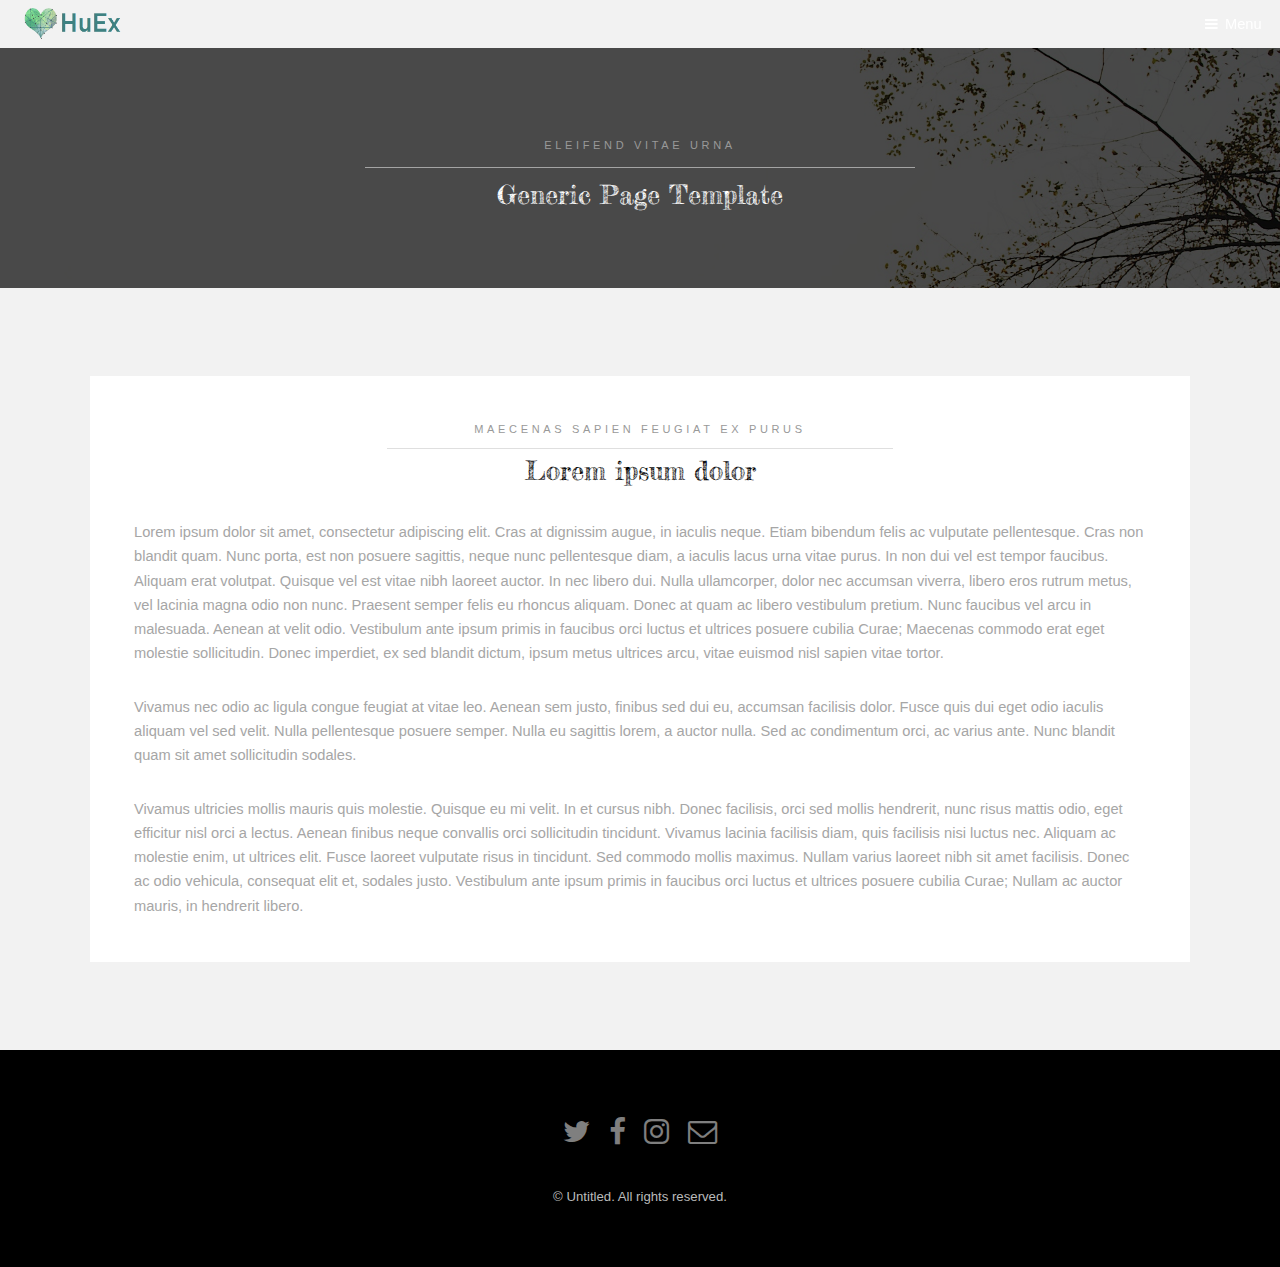
==== generic.html @ 72e1685f "first commit" ====
<!DOCTYPE HTML>
<!--
	Hielo by TEMPLATED
	templated.co @templatedco
	Released for free under the Creative Commons Attribution 3.0 license (templated.co/license)
-->
<html>
	<head>
		<title>Hielo by TEMPLATED</title>
		<meta charset="utf-8" />
		<meta name="viewport" content="width=device-width, initial-scale=1" />
		<link rel="stylesheet" href="assets/css/main.css" />
	</head>
	<body class="subpage">

		<!-- Header -->
			<header id="header">
				<div class="logo"><a href="index.html"><img src="images/logo.png" style="width:6em;height:3em alt="" /></a></div>
				<a href="#menu">Menu</a>
			</header>

		<!-- Nav -->
			<nav id="menu">
				<ul class="links">
					<li><a href="index.html">Home</a></li>
					<li><a href="generic.html">Generic</a></li>
					<li><a href="elements.html">Elements</a></li>
				</ul>
			</nav>

		<!-- One -->
			<section id="One" class="wrapper style3">
				<div class="inner">
					<header class="align-center">
						<p>Eleifend vitae urna</p>
						<h2>Generic Page Template</h2>
					</header>
				</div>
			</section>

		<!-- Two -->
			<section id="two" class="wrapper style2">
				<div class="inner">
					<div class="box">
						<div class="content">
							<header class="align-center">
								<p>maecenas sapien feugiat ex purus</p>
								<h2>Lorem ipsum dolor</h2>
							</header>
							<p>Lorem ipsum dolor sit amet, consectetur adipiscing elit. Cras at dignissim augue, in iaculis neque. Etiam bibendum felis ac vulputate pellentesque. Cras non blandit quam. Nunc porta, est non posuere sagittis, neque nunc pellentesque diam, a iaculis lacus urna vitae purus. In non dui vel est tempor faucibus. Aliquam erat volutpat. Quisque vel est vitae nibh laoreet auctor. In nec libero dui. Nulla ullamcorper, dolor nec accumsan viverra, libero eros rutrum metus, vel lacinia magna odio non nunc. Praesent semper felis eu rhoncus aliquam. Donec at quam ac libero vestibulum pretium. Nunc faucibus vel arcu in malesuada. Aenean at velit odio. Vestibulum ante ipsum primis in faucibus orci luctus et ultrices posuere cubilia Curae; Maecenas commodo erat eget molestie sollicitudin. Donec imperdiet, ex sed blandit dictum, ipsum metus ultrices arcu, vitae euismod nisl sapien vitae tortor.</p>

							<p>Vivamus nec odio ac ligula congue feugiat at vitae leo. Aenean sem justo, finibus sed dui eu, accumsan facilisis dolor. Fusce quis dui eget odio iaculis aliquam vel sed velit. Nulla pellentesque posuere semper. Nulla eu sagittis lorem, a auctor nulla. Sed ac condimentum orci, ac varius ante. Nunc blandit quam sit amet sollicitudin sodales.</p>

							<p>Vivamus ultricies mollis mauris quis molestie. Quisque eu mi velit. In et cursus nibh. Donec facilisis, orci sed mollis hendrerit, nunc risus mattis odio, eget efficitur nisl orci a lectus. Aenean finibus neque convallis orci sollicitudin tincidunt. Vivamus lacinia facilisis diam, quis facilisis nisi luctus nec. Aliquam ac molestie enim, ut ultrices elit. Fusce laoreet vulputate risus in tincidunt. Sed commodo mollis maximus. Nullam varius laoreet nibh sit amet facilisis. Donec ac odio vehicula, consequat elit et, sodales justo. Vestibulum ante ipsum primis in faucibus orci luctus et ultrices posuere cubilia Curae; Nullam ac auctor mauris, in hendrerit libero. </p>
						</div>
					</div>
				</div>
			</section>

		<!-- Footer -->
			<footer id="footer">
				<div class="container">
					<ul class="icons">
						<li><a href="#" class="icon fa-twitter"><span class="label">Twitter</span></a></li>
						<li><a href="#" class="icon fa-facebook"><span class="label">Facebook</span></a></li>
						<li><a href="#" class="icon fa-instagram"><span class="label">Instagram</span></a></li>
						<li><a href="#" class="icon fa-envelope-o"><span class="label">Email</span></a></li>
					</ul>
				</div>
				<div class="copyright">
					&copy; Untitled. All rights reserved.
				</div>
			</footer>

		<!-- Scripts -->
			<script src="assets/js/jquery.min.js"></script>
			<script src="assets/js/jquery.scrollex.min.js"></script>
			<script src="assets/js/skel.min.js"></script>
			<script src="assets/js/util.js"></script>
			<script src="assets/js/main.js"></script>

	</body>
</html>
---- assets/css/main.css ----
@charset "UTF-8";
@import url(font-awesome.min.css);
@import url("https://fonts.googleapis.com/css?family=Poppins:300,400,500,600,700");
@import url("https://fonts.googleapis.com/css?family=Codystar|Varela+Round|Fredericka+the+Great|Monofett|Poiret+One|Shadows+Into+Light|Waiting+for+the+Sunrise|Zeyada");

/*
	Hielo by TEMPLATED
	templated.co @templatedco
	Released for free under the Creative Commons Attribution 3.0 license (templated.co/license)
*/

/* Reset */

	html, body, div, span, applet, object, iframe, h1, h2, h3, h4, h5, h6, p, blockquote, pre, a, abbr, acronym, address, big, cite, code, del, dfn, em, img, ins, kbd, q, s, samp, small, strike, strong, sub, sup, tt, var, b, u, i, center, dl, dt, dd, ol, ul, li, fieldset, form, label, legend, table, caption, tbody, tfoot, thead, tr, th, td, article, aside, canvas, details, embed, figure, figcaption, footer, header, hgroup, menu, nav, output, ruby, section, summary, time, mark, audio, video {
		margin: 0;
		padding: 0;
		border: 0;
		font-size: 100%;
		font: inherit;
		vertical-align: baseline;
	}

	article, aside, details, figcaption, figure, footer, header, hgroup, menu, nav, section {
		display: block;
	}

	body {
		line-height: 1;
	}

	ol, ul {
		list-style: none;
	}

	blockquote, q {
		quotes: none;
	}

	blockquote:before, blockquote:after, q:before, q:after {
		content: '';
		content: none;
	}

	table {
		border-collapse: collapse;
		border-spacing: 0;
	}

	body {
		-webkit-text-size-adjust: none;
	}

/* Box Model */

	*, *:before, *:after {
		-moz-box-sizing: border-box;
		-webkit-box-sizing: border-box;
		box-sizing: border-box;
	}

/* Containers */

	.container {
		margin-left: auto;
		margin-right: auto;
	}

	.container.\31 25\25 {
		width: 100%;
		max-width: 100rem;
		min-width: 80rem;
	}

	.container.\37 5\25 {
		width: 60rem;
	}

	.container.\35 0\25 {
		width: 40rem;
	}

	.container.\32 5\25 {
		width: 20rem;
	}

	.container {
		width: 80rem;
	}

	@media screen and (max-width: 1680px) {

		.container.\31 25\25 {
			width: 100%;
			max-width: 100rem;
			min-width: 80rem;
		}

		.container.\37 5\25 {
			width: 60rem;
		}

		.container.\35 0\25 {
			width: 40rem;
		}

		.container.\32 5\25 {
			width: 20rem;
		}

		.container {
			width: 80rem;
		}

	}

	@media screen and (max-width: 1280px) {

		.container.\31 25\25 {
			width: 100%;
			max-width: 81.25rem;
			min-width: 65rem;
		}

		.container.\37 5\25 {
			width: 48.75rem;
		}

		.container.\35 0\25 {
			width: 32.5rem;
		}

		.container.\32 5\25 {
			width: 16.25rem;
		}

		.container {
			width: 65rem;
		}

	}

	@media screen and (max-width: 980px) {

		.container.\31 25\25 {
			width: 100%;
			max-width: 112.5%;
			min-width: 90%;
		}

		.container.\37 5\25 {
			width: 67.5%;
		}

		.container.\35 0\25 {
			width: 45%;
		}

		.container.\32 5\25 {
			width: 22.5%;
		}

		.container {
			width: 90%;
		}

	}

	@media screen and (max-width: 736px) {

		.container.\31 25\25 {
			width: 100%;
			max-width: 112.5%;
			min-width: 90%;
		}

		.container.\37 5\25 {
			width: 67.5%;
		}

		.container.\35 0\25 {
			width: 45%;
		}

		.container.\32 5\25 {
			width: 22.5%;
		}

		.container {
			width: 90% !important;
		}

	}

	@media screen and (max-width: 480px) {

		.container.\31 25\25 {
			width: 100%;
			max-width: 112.5%;
			min-width: 90%;
		}

		.container.\37 5\25 {
			width: 67.5%;
		}

		.container.\35 0\25 {
			width: 45%;
		}

		.container.\32 5\25 {
			width: 22.5%;
		}

		.container {
			width: 90% !important;
		}

	}

/* Grid */

	.row {
		border-bottom: solid 1px transparent;
		-moz-box-sizing: border-box;
		-webkit-box-sizing: border-box;
		box-sizing: border-box;
	}

	.row > * {
		float: left;
		-moz-box-sizing: border-box;
		-webkit-box-sizing: border-box;
		box-sizing: border-box;
	}

	.row:after, .row:before {
		content: '';
		display: block;
		clear: both;
		height: 0;
	}

	.row.uniform > * > :first-child {
		margin-top: 0;
	}

	.row.uniform > * > :last-child {
		margin-bottom: 0;
	}

	.row.\30 \25 > * {
		padding: 0 0 0 0rem;
	}

	.row.\30 \25 {
		margin: 0 0 -1px 0rem;
	}

	.row.uniform.\30 \25 > * {
		padding: 0rem 0 0 0rem;
	}

	.row.uniform.\30 \25 {
		margin: 0rem 0 -1px 0rem;
	}

	.row > * {
		padding: 0 0 0 2rem;
	}

	.row {
		margin: 0 0 -1px -2rem;
	}

	.row.uniform > * {
		padding: 2rem 0 0 2rem;
	}

	.row.uniform {
		margin: -2rem 0 -1px -2rem;
	}

	.row.\32 00\25 > * {
		padding: 0 0 0 4rem;
	}

	.row.\32 00\25 {
		margin: 0 0 -1px -4rem;
	}

	.row.uniform.\32 00\25 > * {
		padding: 4rem 0 0 4rem;
	}

	.row.uniform.\32 00\25 {
		margin: -4rem 0 -1px -4rem;
	}

	.row.\31 50\25 > * {
		padding: 0 0 0 3rem;
	}

	.row.\31 50\25 {
		margin: 0 0 -1px -3rem;
	}

	.row.uniform.\31 50\25 > * {
		padding: 3rem 0 0 3rem;
	}

	.row.uniform.\31 50\25 {
		margin: -3rem 0 -1px -3rem;
	}

	.row.\35 0\25 > * {
		padding: 0 0 0 1rem;
	}

	.row.\35 0\25 {
		margin: 0 0 -1px -1rem;
	}

	.row.uniform.\35 0\25 > * {
		padding: 1rem 0 0 1rem;
	}

	.row.uniform.\35 0\25 {
		margin: -1rem 0 -1px -1rem;
	}

	.row.\32 5\25 > * {
		padding: 0 0 0 0.5rem;
	}

	.row.\32 5\25 {
		margin: 0 0 -1px -0.5rem;
	}

	.row.uniform.\32 5\25 > * {
		padding: 0.5rem 0 0 0.5rem;
	}

	.row.uniform.\32 5\25 {
		margin: -0.5rem 0 -1px -0.5rem;
	}

	.\31 2u, .\31 2u\24 {
		width: 100%;
		clear: none;
		margin-left: 0;
	}

	.\31 1u, .\31 1u\24 {
		width: 91.6666666667%;
		clear: none;
		margin-left: 0;
	}

	.\31 0u, .\31 0u\24 {
		width: 83.3333333333%;
		clear: none;
		margin-left: 0;
	}

	.\39 u, .\39 u\24 {
		width: 75%;
		clear: none;
		margin-left: 0;
	}

	.\38 u, .\38 u\24 {
		width: 66.6666666667%;
		clear: none;
		margin-left: 0;
	}

	.\37 u, .\37 u\24 {
		width: 58.3333333333%;
		clear: none;
		margin-left: 0;
	}

	.\36 u, .\36 u\24 {
		width: 50%;
		clear: none;
		margin-left: 0;
	}

	.\35 u, .\35 u\24 {
		width: 41.6666666667%;
		clear: none;
		margin-left: 0;
	}

	.\34 u, .\34 u\24 {
		width: 33.3333333333%;
		clear: none;
		margin-left: 0;
	}

	.\33 u, .\33 u\24 {
		width: 25%;
		clear: none;
		margin-left: 0;
	}

	.\32 u, .\32 u\24 {
		width: 16.6666666667%;
		clear: none;
		margin-left: 0;
	}

	.\31 u, .\31 u\24 {
		width: 8.3333333333%;
		clear: none;
		margin-left: 0;
	}

	.\31 2u\24 + *,
	.\31 1u\24 + *,
	.\31 0u\24 + *,
	.\39 u\24 + *,
	.\38 u\24 + *,
	.\37 u\24 + *,
	.\36 u\24 + *,
	.\35 u\24 + *,
	.\34 u\24 + *,
	.\33 u\24 + *,
	.\32 u\24 + *,
	.\31 u\24 + * {
		clear: left;
	}

	.\-11u {
		margin-left: 91.66667%;
	}

	.\-10u {
		margin-left: 83.33333%;
	}

	.\-9u {
		margin-left: 75%;
	}

	.\-8u {
		margin-left: 66.66667%;
	}

	.\-7u {
		margin-left: 58.33333%;
	}

	.\-6u {
		margin-left: 50%;
	}

	.\-5u {
		margin-left: 41.66667%;
	}

	.\-4u {
		margin-left: 33.33333%;
	}

	.\-3u {
		margin-left: 25%;
	}

	.\-2u {
		margin-left: 16.66667%;
	}

	.\-1u {
		margin-left: 8.33333%;
	}

	@media screen and (max-width: 1680px) {

		.row > * {
			padding: 0 0 0 2rem;
		}

		.row {
			margin: 0 0 -1px -2rem;
		}

		.row.uniform > * {
			padding: 2rem 0 0 2rem;
		}

		.row.uniform {
			margin: -2rem 0 -1px -2rem;
		}

		.row.\32 00\25 > * {
			padding: 0 0 0 4rem;
		}

		.row.\32 00\25 {
			margin: 0 0 -1px -4rem;
		}

		.row.uniform.\32 00\25 > * {
			padding: 4rem 0 0 4rem;
		}

		.row.uniform.\32 00\25 {
			margin: -4rem 0 -1px -4rem;
		}

		.row.\31 50\25 > * {
			padding: 0 0 0 3rem;
		}

		.row.\31 50\25 {
			margin: 0 0 -1px -3rem;
		}

		.row.uniform.\31 50\25 > * {
			padding: 3rem 0 0 3rem;
		}

		.row.uniform.\31 50\25 {
			margin: -3rem 0 -1px -3rem;
		}

		.row.\35 0\25 > * {
			padding: 0 0 0 1rem;
		}

		.row.\35 0\25 {
			margin: 0 0 -1px -1rem;
		}

		.row.uniform.\35 0\25 > * {
			padding: 1rem 0 0 1rem;
		}

		.row.uniform.\35 0\25 {
			margin: -1rem 0 -1px -1rem;
		}

		.row.\32 5\25 > * {
			padding: 0 0 0 0.5rem;
		}

		.row.\32 5\25 {
			margin: 0 0 -1px -0.5rem;
		}

		.row.uniform.\32 5\25 > * {
			padding: 0.5rem 0 0 0.5rem;
		}

		.row.uniform.\32 5\25 {
			margin: -0.5rem 0 -1px -0.5rem;
		}

		.\31 2u\28xlarge\29, .\31 2u\24\28xlarge\29 {
			width: 100%;
			clear: none;
			margin-left: 0;
		}

		.\31 1u\28xlarge\29, .\31 1u\24\28xlarge\29 {
			width: 91.6666666667%;
			clear: none;
			margin-left: 0;
		}

		.\31 0u\28xlarge\29, .\31 0u\24\28xlarge\29 {
			width: 83.3333333333%;
			clear: none;
			margin-left: 0;
		}

		.\39 u\28xlarge\29, .\39 u\24\28xlarge\29 {
			width: 75%;
			clear: none;
			margin-left: 0;
		}

		.\38 u\28xlarge\29, .\38 u\24\28xlarge\29 {
			width: 66.6666666667%;
			clear: none;
			margin-left: 0;
		}

		.\37 u\28xlarge\29, .\37 u\24\28xlarge\29 {
			width: 58.3333333333%;
			clear: none;
			margin-left: 0;
		}

		.\36 u\28xlarge\29, .\36 u\24\28xlarge\29 {
			width: 50%;
			clear: none;
			margin-left: 0;
		}

		.\35 u\28xlarge\29, .\35 u\24\28xlarge\29 {
			width: 41.6666666667%;
			clear: none;
			margin-left: 0;
		}

		.\34 u\28xlarge\29, .\34 u\24\28xlarge\29 {
			width: 33.3333333333%;
			clear: none;
			margin-left: 0;
		}

		.\33 u\28xlarge\29, .\33 u\24\28xlarge\29 {
			width: 25%;
			clear: none;
			margin-left: 0;
		}

		.\32 u\28xlarge\29, .\32 u\24\28xlarge\29 {
			width: 16.6666666667%;
			clear: none;
			margin-left: 0;
		}

		.\31 u\28xlarge\29, .\31 u\24\28xlarge\29 {
			width: 8.3333333333%;
			clear: none;
			margin-left: 0;
		}

		.\31 2u\24\28xlarge\29 + *,
		.\31 1u\24\28xlarge\29 + *,
		.\31 0u\24\28xlarge\29 + *,
		.\39 u\24\28xlarge\29 + *,
		.\38 u\24\28xlarge\29 + *,
		.\37 u\24\28xlarge\29 + *,
		.\36 u\24\28xlarge\29 + *,
		.\35 u\24\28xlarge\29 + *,
		.\34 u\24\28xlarge\29 + *,
		.\33 u\24\28xlarge\29 + *,
		.\32 u\24\28xlarge\29 + *,
		.\31 u\24\28xlarge\29 + * {
			clear: left;
		}

		.\-11u\28xlarge\29 {
			margin-left: 91.66667%;
		}

		.\-10u\28xlarge\29 {
			margin-left: 83.33333%;
		}

		.\-9u\28xlarge\29 {
			margin-left: 75%;
		}

		.\-8u\28xlarge\29 {
			margin-left: 66.66667%;
		}

		.\-7u\28xlarge\29 {
			margin-left: 58.33333%;
		}

		.\-6u\28xlarge\29 {
			margin-left: 50%;
		}

		.\-5u\28xlarge\29 {
			margin-left: 41.66667%;
		}

		.\-4u\28xlarge\29 {
			margin-left: 33.33333%;
		}

		.\-3u\28xlarge\29 {
			margin-left: 25%;
		}

		.\-2u\28xlarge\29 {
			margin-left: 16.66667%;
		}

		.\-1u\28xlarge\29 {
			margin-left: 8.33333%;
		}

	}

	@media screen and (max-width: 1280px) {

		.row > * {
			padding: 0 0 0 1.5rem;
		}

		.row {
			margin: 0 0 -1px -1.5rem;
		}

		.row.uniform > * {
			padding: 1.5rem 0 0 1.5rem;
		}

		.row.uniform {
			margin: -1.5rem 0 -1px -1.5rem;
		}

		.row.\32 00\25 > * {
			padding: 0 0 0 3rem;
		}

		.row.\32 00\25 {
			margin: 0 0 -1px -3rem;
		}

		.row.uniform.\32 00\25 > * {
			padding: 3rem 0 0 3rem;
		}

		.row.uniform.\32 00\25 {
			margin: -3rem 0 -1px -3rem;
		}

		.row.\31 50\25 > * {
			padding: 0 0 0 2.25rem;
		}

		.row.\31 50\25 {
			margin: 0 0 -1px -2.25rem;
		}

		.row.uniform.\31 50\25 > * {
			padding: 2.25rem 0 0 2.25rem;
		}

		.row.uniform.\31 50\25 {
			margin: -2.25rem 0 -1px -2.25rem;
		}

		.row.\35 0\25 > * {
			padding: 0 0 0 0.75rem;
		}

		.row.\35 0\25 {
			margin: 0 0 -1px -0.75rem;
		}

		.row.uniform.\35 0\25 > * {
			padding: 0.75rem 0 0 0.75rem;
		}

		.row.uniform.\35 0\25 {
			margin: -0.75rem 0 -1px -0.75rem;
		}

		.row.\32 5\25 > * {
			padding: 0 0 0 0.375rem;
		}

		.row.\32 5\25 {
			margin: 0 0 -1px -0.375rem;
		}

		.row.uniform.\32 5\25 > * {
			padding: 0.375rem 0 0 0.375rem;
		}

		.row.uniform.\32 5\25 {
			margin: -0.375rem 0 -1px -0.375rem;
		}

		.\31 2u\28large\29, .\31 2u\24\28large\29 {
			width: 100%;
			clear: none;
			margin-left: 0;
		}

		.\31 1u\28large\29, .\31 1u\24\28large\29 {
			width: 91.6666666667%;
			clear: none;
			margin-left: 0;
		}

		.\31 0u\28large\29, .\31 0u\24\28large\29 {
			width: 83.3333333333%;
			clear: none;
			margin-left: 0;
		}

		.\39 u\28large\29, .\39 u\24\28large\29 {
			width: 75%;
			clear: none;
			margin-left: 0;
		}

		.\38 u\28large\29, .\38 u\24\28large\29 {
			width: 66.6666666667%;
			clear: none;
			margin-left: 0;
		}

		.\37 u\28large\29, .\37 u\24\28large\29 {
			width: 58.3333333333%;
			clear: none;
			margin-left: 0;
		}

		.\36 u\28large\29, .\36 u\24\28large\29 {
			width: 50%;
			clear: none;
			margin-left: 0;
		}

		.\35 u\28large\29, .\35 u\24\28large\29 {
			width: 41.6666666667%;
			clear: none;
			margin-left: 0;
		}

		.\34 u\28large\29, .\34 u\24\28large\29 {
			width: 33.3333333333%;
			clear: none;
			margin-left: 0;
		}

		.\33 u\28large\29, .\33 u\24\28large\29 {
			width: 25%;
			clear: none;
			margin-left: 0;
		}

		.\32 u\28large\29, .\32 u\24\28large\29 {
			width: 16.6666666667%;
			clear: none;
			margin-left: 0;
		}

		.\31 u\28large\29, .\31 u\24\28large\29 {
			width: 8.3333333333%;
			clear: none;
			margin-left: 0;
		}

		.\31 2u\24\28large\29 + *,
		.\31 1u\24\28large\29 + *,
		.\31 0u\24\28large\29 + *,
		.\39 u\24\28large\29 + *,
		.\38 u\24\28large\29 + *,
		.\37 u\24\28large\29 + *,
		.\36 u\24\28large\29 + *,
		.\35 u\24\28large\29 + *,
		.\34 u\24\28large\29 + *,
		.\33 u\24\28large\29 + *,
		.\32 u\24\28large\29 + *,
		.\31 u\24\28large\29 + * {
			clear: left;
		}

		.\-11u\28large\29 {
			margin-left: 91.66667%;
		}

		.\-10u\28large\29 {
			margin-left: 83.33333%;
		}

		.\-9u\28large\29 {
			margin-left: 75%;
		}

		.\-8u\28large\29 {
			margin-left: 66.66667%;
		}

		.\-7u\28large\29 {
			margin-left: 58.33333%;
		}

		.\-6u\28large\29 {
			margin-left: 50%;
		}

		.\-5u\28large\29 {
			margin-left: 41.66667%;
		}

		.\-4u\28large\29 {
			margin-left: 33.33333%;
		}

		.\-3u\28large\29 {
			margin-left: 25%;
		}

		.\-2u\28large\29 {
			margin-left: 16.66667%;
		}

		.\-1u\28large\29 {
			margin-left: 8.33333%;
		}

	}

	@media screen and (max-width: 980px) {

		.row > * {
			padding: 0 0 0 1.5rem;
		}

		.row {
			margin: 0 0 -1px -1.5rem;
		}

		.row.uniform > * {
			padding: 1.5rem 0 0 1.5rem;
		}

		.row.uniform {
			margin: -1.5rem 0 -1px -1.5rem;
		}

		.row.\32 00\25 > * {
			padding: 0 0 0 3rem;
		}

		.row.\32 00\25 {
			margin: 0 0 -1px -3rem;
		}

		.row.uniform.\32 00\25 > * {
			padding: 3rem 0 0 3rem;
		}

		.row.uniform.\32 00\25 {
			margin: -3rem 0 -1px -3rem;
		}

		.row.\31 50\25 > * {
			padding: 0 0 0 2.25rem;
		}

		.row.\31 50\25 {
			margin: 0 0 -1px -2.25rem;
		}

		.row.uniform.\31 50\25 > * {
			padding: 2.25rem 0 0 2.25rem;
		}

		.row.uniform.\31 50\25 {
			margin: -2.25rem 0 -1px -2.25rem;
		}

		.row.\35 0\25 > * {
			padding: 0 0 0 0.75rem;
		}

		.row.\35 0\25 {
			margin: 0 0 -1px -0.75rem;
		}

		.row.uniform.\35 0\25 > * {
			padding: 0.75rem 0 0 0.75rem;
		}

		.row.uniform.\35 0\25 {
			margin: -0.75rem 0 -1px -0.75rem;
		}

		.row.\32 5\25 > * {
			padding: 0 0 0 0.375rem;
		}

		.row.\32 5\25 {
			margin: 0 0 -1px -0.375rem;
		}

		.row.uniform.\32 5\25 > * {
			padding: 0.375rem 0 0 0.375rem;
		}

		.row.uniform.\32 5\25 {
			margin: -0.375rem 0 -1px -0.375rem;
		}

		.\31 2u\28medium\29, .\31 2u\24\28medium\29 {
			width: 100%;
			clear: none;
			margin-left: 0;
		}

		.\31 1u\28medium\29, .\31 1u\24\28medium\29 {
			width: 91.6666666667%;
			clear: none;
			margin-left: 0;
		}

		.\31 0u\28medium\29, .\31 0u\24\28medium\29 {
			width: 83.3333333333%;
			clear: none;
			margin-left: 0;
		}

		.\39 u\28medium\29, .\39 u\24\28medium\29 {
			width: 75%;
			clear: none;
			margin-left: 0;
		}

		.\38 u\28medium\29, .\38 u\24\28medium\29 {
			width: 66.6666666667%;
			clear: none;
			margin-left: 0;
		}

		.\37 u\28medium\29, .\37 u\24\28medium\29 {
			width: 58.3333333333%;
			clear: none;
			margin-left: 0;
		}

		.\36 u\28medium\29, .\36 u\24\28medium\29 {
			width: 50%;
			clear: none;
			margin-left: 0;
		}

		.\35 u\28medium\29, .\35 u\24\28medium\29 {
			width: 41.6666666667%;
			clear: none;
			margin-left: 0;
		}

		.\34 u\28medium\29, .\34 u\24\28medium\29 {
			width: 33.3333333333%;
			clear: none;
			margin-left: 0;
		}

		.\33 u\28medium\29, .\33 u\24\28medium\29 {
			width: 25%;
			clear: none;
			margin-left: 0;
		}

		.\32 u\28medium\29, .\32 u\24\28medium\29 {
			width: 16.6666666667%;
			clear: none;
			margin-left: 0;
		}

		.\31 u\28medium\29, .\31 u\24\28medium\29 {
			width: 8.3333333333%;
			clear: none;
			margin-left: 0;
		}

		.\31 2u\24\28medium\29 + *,
		.\31 1u\24\28medium\29 + *,
		.\31 0u\24\28medium\29 + *,
		.\39 u\24\28medium\29 + *,
		.\38 u\24\28medium\29 + *,
		.\37 u\24\28medium\29 + *,
		.\36 u\24\28medium\29 + *,
		.\35 u\24\28medium\29 + *,
		.\34 u\24\28medium\29 + *,
		.\33 u\24\28medium\29 + *,
		.\32 u\24\28medium\29 + *,
		.\31 u\24\28medium\29 + * {
			clear: left;
		}

		.\-11u\28medium\29 {
			margin-left: 91.66667%;
		}

		.\-10u\28medium\29 {
			margin-left: 83.33333%;
		}

		.\-9u\28medium\29 {
			margin-left: 75%;
		}

		.\-8u\28medium\29 {
			margin-left: 66.66667%;
		}

		.\-7u\28medium\29 {
			margin-left: 58.33333%;
		}

		.\-6u\28medium\29 {
			margin-left: 50%;
		}

		.\-5u\28medium\29 {
			margin-left: 41.66667%;
		}

		.\-4u\28medium\29 {
			margin-left: 33.33333%;
		}

		.\-3u\28medium\29 {
			margin-left: 25%;
		}

		.\-2u\28medium\29 {
			margin-left: 16.66667%;
		}

		.\-1u\28medium\29 {
			margin-left: 8.33333%;
		}

	}

	@media screen and (max-width: 736px) {

		.row > * {
			padding: 0 0 0 1.25rem;
		}

		.row {
			margin: 0 0 -1px -1.25rem;
		}

		.row.uniform > * {
			padding: 1.25rem 0 0 1.25rem;
		}

		.row.uniform {
			margin: -1.25rem 0 -1px -1.25rem;
		}

		.row.\32 00\25 > * {
			padding: 0 0 0 2.5rem;
		}

		.row.\32 00\25 {
			margin: 0 0 -1px -2.5rem;
		}

		.row.uniform.\32 00\25 > * {
			padding: 2.5rem 0 0 2.5rem;
		}

		.row.uniform.\32 00\25 {
			margin: -2.5rem 0 -1px -2.5rem;
		}

		.row.\31 50\25 > * {
			padding: 0 0 0 1.875rem;
		}

		.row.\31 50\25 {
			margin: 0 0 -1px -1.875rem;
		}

		.row.uniform.\31 50\25 > * {
			padding: 1.875rem 0 0 1.875rem;
		}

		.row.uniform.\31 50\25 {
			margin: -1.875rem 0 -1px -1.875rem;
		}

		.row.\35 0\25 > * {
			padding: 0 0 0 0.625rem;
		}

		.row.\35 0\25 {
			margin: 0 0 -1px -0.625rem;
		}

		.row.uniform.\35 0\25 > * {
			padding: 0.625rem 0 0 0.625rem;
		}

		.row.uniform.\35 0\25 {
			margin: -0.625rem 0 -1px -0.625rem;
		}

		.row.\32 5\25 > * {
			padding: 0 0 0 0.3125rem;
		}

		.row.\32 5\25 {
			margin: 0 0 -1px -0.3125rem;
		}

		.row.uniform.\32 5\25 > * {
			padding: 0.3125rem 0 0 0.3125rem;
		}

		.row.uniform.\32 5\25 {
			margin: -0.3125rem 0 -1px -0.3125rem;
		}

		.\31 2u\28small\29, .\31 2u\24\28small\29 {
			width: 100%;
			clear: none;
			margin-left: 0;
		}

		.\31 1u\28small\29, .\31 1u\24\28small\29 {
			width: 91.6666666667%;
			clear: none;
			margin-left: 0;
		}

		.\31 0u\28small\29, .\31 0u\24\28small\29 {
			width: 83.3333333333%;
			clear: none;
			margin-left: 0;
		}

		.\39 u\28small\29, .\39 u\24\28small\29 {
			width: 75%;
			clear: none;
			margin-left: 0;
		}

		.\38 u\28small\29, .\38 u\24\28small\29 {
			width: 66.6666666667%;
			clear: none;
			margin-left: 0;
		}

		.\37 u\28small\29, .\37 u\24\28small\29 {
			width: 58.3333333333%;
			clear: none;
			margin-left: 0;
		}

		.\36 u\28small\29, .\36 u\24\28small\29 {
			width: 50%;
			clear: none;
			margin-left: 0;
		}

		.\35 u\28small\29, .\35 u\24\28small\29 {
			width: 41.6666666667%;
			clear: none;
			margin-left: 0;
		}

		.\34 u\28small\29, .\34 u\24\28small\29 {
			width: 33.3333333333%;
			clear: none;
			margin-left: 0;
		}

		.\33 u\28small\29, .\33 u\24\28small\29 {
			width: 25%;
			clear: none;
			margin-left: 0;
		}

		.\32 u\28small\29, .\32 u\24\28small\29 {
			width: 16.6666666667%;
			clear: none;
			margin-left: 0;
		}

		.\31 u\28small\29, .\31 u\24\28small\29 {
			width: 8.3333333333%;
			clear: none;
			margin-left: 0;
		}

		.\31 2u\24\28small\29 + *,
		.\31 1u\24\28small\29 + *,
		.\31 0u\24\28small\29 + *,
		.\39 u\24\28small\29 + *,
		.\38 u\24\28small\29 + *,
		.\37 u\24\28small\29 + *,
		.\36 u\24\28small\29 + *,
		.\35 u\24\28small\29 + *,
		.\34 u\24\28small\29 + *,
		.\33 u\24\28small\29 + *,
		.\32 u\24\28small\29 + *,
		.\31 u\24\28small\29 + * {
			clear: left;
		}

		.\-11u\28small\29 {
			margin-left: 91.66667%;
		}

		.\-10u\28small\29 {
			margin-left: 83.33333%;
		}

		.\-9u\28small\29 {
			margin-left: 75%;
		}

		.\-8u\28small\29 {
			margin-left: 66.66667%;
		}

		.\-7u\28small\29 {
			margin-left: 58.33333%;
		}

		.\-6u\28small\29 {
			margin-left: 50%;
		}

		.\-5u\28small\29 {
			margin-left: 41.66667%;
		}

		.\-4u\28small\29 {
			margin-left: 33.33333%;
		}

		.\-3u\28small\29 {
			margin-left: 25%;
		}

		.\-2u\28small\29 {
			margin-left: 16.66667%;
		}

		.\-1u\28small\29 {
			margin-left: 8.33333%;
		}

	}

	@media screen and (max-width: 480px) {

		.row > * {
			padding: 0 0 0 1.25rem;
		}

		.row {
			margin: 0 0 -1px -1.25rem;
		}

		.row.uniform > * {
			padding: 1.25rem 0 0 1.25rem;
		}

		.row.uniform {
			margin: -1.25rem 0 -1px -1.25rem;
		}

		.row.\32 00\25 > * {
			padding: 0 0 0 2.5rem;
		}

		.row.\32 00\25 {
			margin: 0 0 -1px -2.5rem;
		}

		.row.uniform.\32 00\25 > * {
			padding: 2.5rem 0 0 2.5rem;
		}

		.row.uniform.\32 00\25 {
			margin: -2.5rem 0 -1px -2.5rem;
		}

		.row.\31 50\25 > * {
			padding: 0 0 0 1.875rem;
		}

		.row.\31 50\25 {
			margin: 0 0 -1px -1.875rem;
		}

		.row.uniform.\31 50\25 > * {
			padding: 1.875rem 0 0 1.875rem;
		}

		.row.uniform.\31 50\25 {
			margin: -1.875rem 0 -1px -1.875rem;
		}

		.row.\35 0\25 > * {
			padding: 0 0 0 0.625rem;
		}

		.row.\35 0\25 {
			margin: 0 0 -1px -0.625rem;
		}

		.row.uniform.\35 0\25 > * {
			padding: 0.625rem 0 0 0.625rem;
		}

		.row.uniform.\35 0\25 {
			margin: -0.625rem 0 -1px -0.625rem;
		}

		.row.\32 5\25 > * {
			padding: 0 0 0 0.3125rem;
		}

		.row.\32 5\25 {
			margin: 0 0 -1px -0.3125rem;
		}

		.row.uniform.\32 5\25 > * {
			padding: 0.3125rem 0 0 0.3125rem;
		}

		.row.uniform.\32 5\25 {
			margin: -0.3125rem 0 -1px -0.3125rem;
		}

		.\31 2u\28xsmall\29, .\31 2u\24\28xsmall\29 {
			width: 100%;
			clear: none;
			margin-left: 0;
		}

		.\31 1u\28xsmall\29, .\31 1u\24\28xsmall\29 {
			width: 91.6666666667%;
			clear: none;
			margin-left: 0;
		}

		.\31 0u\28xsmall\29, .\31 0u\24\28xsmall\29 {
			width: 83.3333333333%;
			clear: none;
			margin-left: 0;
		}

		.\39 u\28xsmall\29, .\39 u\24\28xsmall\29 {
			width: 75%;
			clear: none;
			margin-left: 0;
		}

		.\38 u\28xsmall\29, .\38 u\24\28xsmall\29 {
			width: 66.6666666667%;
			clear: none;
			margin-left: 0;
		}

		.\37 u\28xsmall\29, .\37 u\24\28xsmall\29 {
			width: 58.3333333333%;
			clear: none;
			margin-left: 0;
		}

		.\36 u\28xsmall\29, .\36 u\24\28xsmall\29 {
			width: 50%;
			clear: none;
			margin-left: 0;
		}

		.\35 u\28xsmall\29, .\35 u\24\28xsmall\29 {
			width: 41.6666666667%;
			clear: none;
			margin-left: 0;
		}

		.\34 u\28xsmall\29, .\34 u\24\28xsmall\29 {
			width: 33.3333333333%;
			clear: none;
			margin-left: 0;
		}

		.\33 u\28xsmall\29, .\33 u\24\28xsmall\29 {
			width: 25%;
			clear: none;
			margin-left: 0;
		}

		.\32 u\28xsmall\29, .\32 u\24\28xsmall\29 {
			width: 16.6666666667%;
			clear: none;
			margin-left: 0;
		}

		.\31 u\28xsmall\29, .\31 u\24\28xsmall\29 {
			width: 8.3333333333%;
			clear: none;
			margin-left: 0;
		}

		.\31 2u\24\28xsmall\29 + *,
		.\31 1u\24\28xsmall\29 + *,
		.\31 0u\24\28xsmall\29 + *,
		.\39 u\24\28xsmall\29 + *,
		.\38 u\24\28xsmall\29 + *,
		.\37 u\24\28xsmall\29 + *,
		.\36 u\24\28xsmall\29 + *,
		.\35 u\24\28xsmall\29 + *,
		.\34 u\24\28xsmall\29 + *,
		.\33 u\24\28xsmall\29 + *,
		.\32 u\24\28xsmall\29 + *,
		.\31 u\24\28xsmall\29 + * {
			clear: left;
		}

		.\-11u\28xsmall\29 {
			margin-left: 91.66667%;
		}

		.\-10u\28xsmall\29 {
			margin-left: 83.33333%;
		}

		.\-9u\28xsmall\29 {
			margin-left: 75%;
		}

		.\-8u\28xsmall\29 {
			margin-left: 66.66667%;
		}

		.\-7u\28xsmall\29 {
			margin-left: 58.33333%;
		}

		.\-6u\28xsmall\29 {
			margin-left: 50%;
		}

		.\-5u\28xsmall\29 {
			margin-left: 41.66667%;
		}

		.\-4u\28xsmall\29 {
			margin-left: 33.33333%;
		}

		.\-3u\28xsmall\29 {
			margin-left: 25%;
		}

		.\-2u\28xsmall\29 {
			margin-left: 16.66667%;
		}

		.\-1u\28xsmall\29 {
			margin-left: 8.33333%;
		}

	}

/* Basic */

	@-ms-viewport {
		width: device-width;
	}

	body {
		-ms-overflow-style: scrollbar;
	}

	@media screen and (max-width: 480px) {

		html, body {
			min-width: 320px;
		}

	}

	body {
		background: #fff;
	}

		body.is-loading *, body.is-loading *:before, body.is-loading *:after {
			-moz-animation: none !important;
			-webkit-animation: none !important;
			-ms-animation: none !important;
			animation: none !important;
			-moz-transition: none !important;
			-webkit-transition: none !important;
			-ms-transition: none !important;
			transition: none !important;
		}

/* Type */

	html {
		font-size: 13pt;
	}

		@media screen and (max-width: 1680px) {

			html {
				font-size: 11pt;
			}

		}

		@media screen and (max-width: 1280px) {

			html {
				font-size: 11pt;
			}

		}

		@media screen and (max-width: 980px) {

			html {
				font-size: 12pt;
			}

		}

		@media screen and (max-width: 736px) {

			html {
				font-size: 12pt;
			}

		}

		@media screen and (max-width: 480px) {

			html {
				font-size: 12pt;
			}

		}

	body {
		background-color: #fff;
		color: #444;
	}

	body, input, select, textarea {
		font-family: 'Varela Round', sans-serif;
		font-weight: 300;
		font-size: 1rem;
		line-height: 1.65;
	}

	a {
		text-decoration: underline;
	}

		a:hover {
			text-decoration: none;
		}

	strong, b {
		font-weight: 600;
	}

	em, i {
		font-style: italic;
	}

	p {
		margin: 0 0 2rem 0;

	}

		p.special {
			text-transform: uppercase;
			font-size: .75rem;
			font-weight: 300;
			margin: 0 0 .5rem 0;
			padding: 0 0 1rem 0;
			letter-spacing: .25rem;
		}

			p.special:after {
				content: '';
				position: absolute;
				margin: auto;
				right: 0;
				bottom: 0;
				left: 0;
				width: 50%;
				height: 1px;
				background-color: rgba(0, 0, 0, 0.125);
			}

	h1, h2, h3, h4, h5, h6 {
		font-weight: 300;
		line-height: 1.5;
		margin: 0 0 1rem 0;
		font-family: 'Fredericka the Great', cursive;
	}

		h1 a, h2 a, h3 a, h4 a, h5 a, h6 a {
			color: inherit;
			text-decoration: none;
		}

	h2 {
		font-size: 1.75rem;
	}

	h3 {
		font-size: 1.35rem;
	}

	h4 {
		font-size: 1.1rem;
	}

	h5 {
		font-size: 0.9rem;
	}

	h6 {
		font-size: 0.7rem;
	}

	sub {
		font-size: 0.8rem;
		position: relative;
		top: 0.5rem;
	}

	sup {
		font-size: 0.8rem;
		position: relative;
		top: -0.5rem;
	}

	blockquote {
		border-left: solid 4px;
		font-style: italic;
		margin: 0 0 2rem 0;
		padding: 0.5rem 0 0.5rem 2rem;
	}

	code {
		border-radius: 2px;
		border: solid 1px;
		font-family: "Courier New", monospace;
		font-size: 0.9rem;
		margin: 0 0.25rem;
		padding: 0.25rem 0.65rem;
	}

	pre {
		-webkit-overflow-scrolling: touch;
		font-family: "Courier New", monospace;
		font-size: 0.9rem;
		margin: 0 0 2rem 0;
	}

		pre code {
			display: block;
			line-height: 1.75;
			padding: 1rem 1.5rem;
			overflow-x: auto;
		}

	hr {
		border: 0;
		border-bottom: solid 1px;
		margin: 2rem 0;
	}

		hr.major {
			margin: 3rem 0;
		}

	.align-left {
		text-align: left;
	}

	.align-center {
		text-align: center;
	}

	.align-right {
		text-align: right;
	}

	input, select, textarea {
		color: #555;
	}

	a {
		color: #8a4680;
	}

	strong, b {
		color: #555;
	}

	h1, h2, h3, h4, h5, h6 {
		color: #555;
	}

	blockquote {
		border-left-color: rgba(144, 144, 144, 0.25);
	}

	code {
		background: rgba(144, 144, 144, 0.075);
		border-color: rgba(144, 144, 144, 0.25);
	}

	hr {
		border-bottom-color: rgba(144, 144, 144, 0.25);
	}

/* Box */

	.box {
		margin-bottom: 2rem;
		background: #FFF;
	}

		.box .image.fit {
			margin: 0;
			border-radius: 0;
		}

			.box .image.fit img {
				border-radius: 0;
			}

		.box header h2 {
			margin-bottom: 2rem;
		}

		.box header p {
			text-transform: uppercase;
			font-size: .75rem;
			font-weight: 300;
			margin: 0 0 .25rem 0;
			padding: 0 0 .75rem 0;
			letter-spacing: .25rem;
		}

			.box header p:after {
				content: '';
				position: absolute;
				margin: auto;
				right: 0;
				bottom: 0;
				left: 0;
				width: 50%;
				height: 1px;
				background-color: rgba(0, 0, 0, 0.125);
			}

		.box .content {
			padding: 3rem;
		}

		.box > :last-child,
		.box > :last-child > :last-child,
		.box > :last-child > :last-child > :last-child {
			margin-bottom: 0;
		}

		.box.alt {
			border: 0;
			border-radius: 0;
			padding: 0;
		}

		@media screen and (max-width: 736px) {

			.box .content {
				padding: 2rem;
			}

		}

	.box {
		border-color: rgba(144, 144, 144, 0.25);
	}

/* Button */

	input[type="submit"],
	input[type="reset"],
	input[type="button"],
	button,
	.button {
		-moz-appearance: none;
		-webkit-appearance: none;
		-ms-appearance: none;
		appearance: none;
		-moz-transition: background-color 0.2s ease-in-out, color 0.2s ease-in-out;
		-webkit-transition: background-color 0.2s ease-in-out, color 0.2s ease-in-out;
		-ms-transition: background-color 0.2s ease-in-out, color 0.2s ease-in-out;
		transition: background-color 0.2s ease-in-out, color 0.2s ease-in-out;
		border-radius: 2px;
		border: 0;
		cursor: pointer;
		display: inline-block;
		font-weight: 300;
		height: 2.85rem;
		line-height: 2.95rem;
		padding: 0 1.5rem;
		text-align: center;
		text-decoration: none;
		text-transform: uppercase;
		white-space: nowrap;
	}

		input[type="submit"].icon,
		input[type="reset"].icon,
		input[type="button"].icon,
		button.icon,
		.button.icon {
			padding-left: 1.35rem;
		}

			input[type="submit"].icon:before,
			input[type="reset"].icon:before,
			input[type="button"].icon:before,
			button.icon:before,
			.button.icon:before {
				margin-right: 0.5rem;
			}

		input[type="submit"].fit,
		input[type="reset"].fit,
		input[type="button"].fit,
		button.fit,
		.button.fit {
			display: block;
			margin: 0 0 1rem 0;
			width: 100%;
		}

		input[type="submit"].small,
		input[type="reset"].small,
		input[type="button"].small,
		button.small,
		.button.small {
			font-size: 0.8rem;
		}

		input[type="submit"].big,
		input[type="reset"].big,
		input[type="button"].big,
		button.big,
		.button.big {
			font-size: 1.35rem;
		}

		input[type="submit"].disabled, input[type="submit"]:disabled,
		input[type="reset"].disabled,
		input[type="reset"]:disabled,
		input[type="button"].disabled,
		input[type="button"]:disabled,
		button.disabled,
		button:disabled,
		.button.disabled,
		.button:disabled {
			-moz-pointer-events: none;
			-webkit-pointer-events: none;
			-ms-pointer-events: none;
			pointer-events: none;
			opacity: 0.25;
		}

		@media screen and (max-width: 480px) {

			input[type="submit"],
			input[type="reset"],
			input[type="button"],
			button,
			.button {
				padding: 0;
				width: 100%;
			}

		}

	input[type="submit"],
	input[type="reset"],
	input[type="button"],
	button,
	.button {
		background-color: #f2f2f2;
		color: #000 !important;
	}

		input[type="submit"]:hover,
		input[type="reset"]:hover,
		input[type="button"]:hover,
		button:hover,
		.button:hover {
			background-color: white;
		}

		input[type="submit"]:active,
		input[type="reset"]:active,
		input[type="button"]:active,
		button:active,
		.button:active {
			background-color: #e5e5e5;
		}

		input[type="submit"].alt,
		input[type="reset"].alt,
		input[type="button"].alt,
		button.alt,
		.button.alt {
			background-color: transparent;
			box-shadow: inset 0 0 0 2px rgba(144, 144, 144, 0.25);
			color: #555 !important;
		}

			input[type="submit"].alt:hover,
			input[type="reset"].alt:hover,
			input[type="button"].alt:hover,
			button.alt:hover,
			.button.alt:hover {
				background-color: rgba(144, 144, 144, 0.075);
			}

			input[type="submit"].alt:active,
			input[type="reset"].alt:active,
			input[type="button"].alt:active,
			button.alt:active,
			.button.alt:active {
				background-color: rgba(144, 144, 144, 0.2);
			}

			input[type="submit"].alt.icon:before,
			input[type="reset"].alt.icon:before,
			input[type="button"].alt.icon:before,
			button.alt.icon:before,
			.button.alt.icon:before {
				color: #bbb;
			}

		input[type="submit"].special,
		input[type="reset"].special,
		input[type="button"].special,
		button.special,
		.button.special {
			background-color: #8a4680;
			color: #ffffff !important;
		}

			input[type="submit"].special:hover,
			input[type="reset"].special:hover,
			input[type="button"].special:hover,
			button.special:hover,
			.button.special:hover {
				background-color: #9b4f90;
			}

			input[type="submit"].special:active,
			input[type="reset"].special:active,
			input[type="button"].special:active,
			button.special:active,
			.button.special:active {
				background-color: #793d70;
			}

/* Form */

	form {
		margin: 0 0 2rem 0;
	}

	label {
		display: block;
		font-size: 0.9rem;
		font-weight: 700;
		margin: 0 0 1rem 0;
	}

	input[type="text"],
	input[type="password"],
	input[type="email"],
	select,
	textarea {
		-moz-appearance: none;
		-webkit-appearance: none;
		-ms-appearance: none;
		appearance: none;
		border-radius: 2px;
		border: none;
		border: solid 1px;
		color: inherit;
		display: block;
		outline: 0;
		padding: 0 1rem;
		text-decoration: none;
		width: 100%;
	}

		input[type="text"]:invalid,
		input[type="password"]:invalid,
		input[type="email"]:invalid,
		select:invalid,
		textarea:invalid {
			box-shadow: none;
		}

	.select-wrapper {
		text-decoration: none;
		display: block;
		position: relative;
	}

		.select-wrapper:before {
			-moz-osx-font-smoothing: grayscale;
			-webkit-font-smoothing: antialiased;
			font-family: FontAwesome;
			font-style: normal;
			font-weight: normal;
			text-transform: none !important;
		}

		.select-wrapper:before {
			content: '\f078';
			display: block;
			height: 2.75rem;
			line-height: 2.75rem;
			pointer-events: none;
			position: absolute;
			right: 0;
			text-align: center;
			top: 0;
			width: 2.75rem;
		}

		.select-wrapper select::-ms-expand {
			display: none;
		}

	input[type="text"],
	input[type="password"],
	input[type="email"],
	select {
		height: 2.75rem;
	}

	textarea {
		padding: 0.75rem 1rem;
	}

	input[type="checkbox"],
	input[type="radio"] {
		-moz-appearance: none;
		-webkit-appearance: none;
		-ms-appearance: none;
		appearance: none;
		display: block;
		float: left;
		margin-right: -2rem;
		opacity: 0;
		width: 1rem;
		z-index: -1;
	}

		input[type="checkbox"] + label,
		input[type="radio"] + label {
			text-decoration: none;
			cursor: pointer;
			display: inline-block;
			font-size: 1rem;
			font-weight: 400;
			padding-left: 2.4rem;
			padding-right: 0.75rem;
			position: relative;
		}

			input[type="checkbox"] + label:before,
			input[type="radio"] + label:before {
				-moz-osx-font-smoothing: grayscale;
				-webkit-font-smoothing: antialiased;
				font-family: FontAwesome;
				font-style: normal;
				font-weight: normal;
				text-transform: none !important;
			}

			input[type="checkbox"] + label:before,
			input[type="radio"] + label:before {
				border-radius: 2px;
				border: solid 1px;
				content: '';
				display: inline-block;
				height: 1.65rem;
				left: 0;
				line-height: 1.58125rem;
				position: absolute;
				text-align: center;
				top: 0;
				width: 1.65rem;
			}

		input[type="checkbox"]:checked + label:before,
		input[type="radio"]:checked + label:before {
			content: '\f00c';
		}

	input[type="checkbox"] + label:before {
		border-radius: 2px;
	}

	input[type="radio"] + label:before {
		border-radius: 100%;
	}

	::-webkit-input-placeholder {
		opacity: 1.0;
	}

	:-moz-placeholder {
		opacity: 1.0;
	}

	::-moz-placeholder {
		opacity: 1.0;
	}

	:-ms-input-placeholder {
		opacity: 1.0;
	}

	.formerize-placeholder {
		opacity: 1.0;
	}

	label {
		color: #555;
	}

	input[type="text"],
	input[type="password"],
	input[type="email"],
	select,
	textarea {
		background: rgba(144, 144, 144, 0.075);
		border-color: rgba(144, 144, 144, 0.25);
	}

		input[type="text"]:focus,
		input[type="password"]:focus,
		input[type="email"]:focus,
		select:focus,
		textarea:focus {
			border-color: #8a4680;
			box-shadow: 0 0 0 1px #8a4680;
		}

	.select-wrapper:before {
		color: rgba(144, 144, 144, 0.25);
	}

	input[type="checkbox"] + label,
	input[type="radio"] + label {
		color: #444;
	}

		input[type="checkbox"] + label:before,
		input[type="radio"] + label:before {
			background: rgba(144, 144, 144, 0.075);
			border-color: rgba(144, 144, 144, 0.25);
		}

	input[type="checkbox"]:checked + label:before,
	input[type="radio"]:checked + label:before {
		background-color: #8a4680;
		border-color: #8a4680;
		color: #ffffff;
	}

	input[type="checkbox"]:focus + label:before,
	input[type="radio"]:focus + label:before {
		border-color: #8a4680;
		box-shadow: 0 0 0 1px #8a4680;
	}

	::-webkit-input-placeholder {
		color: #bbb !important;
	}

	:-moz-placeholder {
		color: #bbb !important;
	}

	::-moz-placeholder {
		color: #bbb !important;
	}

	:-ms-input-placeholder {
		color: #bbb !important;
	}

	.formerize-placeholder {
		color: #bbb !important;
	}

/* Icon */

	.icon {
		text-decoration: none;
		border-bottom: none;
		position: relative;
	}

		.icon:before {
			-moz-osx-font-smoothing: grayscale;
			-webkit-font-smoothing: antialiased;
			font-family: FontAwesome;
			font-style: normal;
			font-weight: normal;
			text-transform: none !important;
		}

		.icon > .label {
			display: none;
		}

/* Image */

	.image {
		border-radius: 2px;
		border: 0;
		display: inline-block;
		position: relative;
	}

		.image img {
			border-radius: 2px;
			display: block;
		}

		.image.left, .image.right {
			max-width: 40%;
		}

			.image.left img, .image.right img {
				width: 100%;
			}

		.image.left {
			float: left;
			margin: 0 1.5rem 1rem 0;
			top: 0.25rem;
		}

		.image.right {
			float: right;
			margin: 0 0 1rem 1.5rem;
			top: 0.25rem;
		}

		.image.fit {
			display: block;
			margin: 0 0 2rem 0;
			width: 100%;
		}

			.image.fit img {
				width: 100%;
			}

		.image.main {
			display: block;
			margin: 0 0 3rem 0;
			width: 100%;
		}

			.image.main img {
				width: 100%;
			}

/* List */

	ol {
		list-style: decimal;
		margin: 0 0 2rem 0;
		padding-left: 1.25rem;
	}

		ol li {
			padding-left: 0.25rem;
		}

	ul {
		list-style: disc;
		margin: 0 0 2rem 0;
		padding-left: 1rem;
	}

		ul li {
			padding-left: 0.5rem;
		}

		ul.alt {
			list-style: none;
			padding-left: 0;
		}

			ul.alt li {
				border-top: solid 1px;
				padding: 0.5rem 0;
			}

				ul.alt li:first-child {
					border-top: 0;
					padding-top: 0;
				}

		ul.icons {
			cursor: default;
			list-style: none;
			padding-left: 0;
		}

			ul.icons li {
				display: inline-block;
				padding: 0 1rem 0 0;
			}

				ul.icons li:last-child {
					padding-right: 0;
				}

				ul.icons li .icon:before {
					font-size: 2rem;
				}

		ul.actions {
			cursor: default;
			list-style: none;
			padding-left: 0;
		}

			ul.actions li {
				display: inline-block;
				padding: 0 1rem 0 0;
				vertical-align: middle;
			}

				ul.actions li:last-child {
					padding-right: 0;
				}

			ul.actions.small li {
				padding: 0 0.5rem 0 0;
			}

			ul.actions.vertical li {
				display: block;
				padding: 1rem 0 0 0;
			}

				ul.actions.vertical li:first-child {
					padding-top: 0;
				}

				ul.actions.vertical li > * {
					margin-bottom: 0;
				}

			ul.actions.vertical.small li {
				padding: 0.5rem 0 0 0;
			}

				ul.actions.vertical.small li:first-child {
					padding-top: 0;
				}

			ul.actions.fit {
				display: table;
				margin-left: -1rem;
				padding: 0;
				table-layout: fixed;
				width: calc(100% + 1rem);
			}

				ul.actions.fit li {
					display: table-cell;
					padding: 0 0 0 1rem;
				}

					ul.actions.fit li > * {
						margin-bottom: 0;
					}

				ul.actions.fit.small {
					margin-left: -0.5rem;
					width: calc(100% + 0.5rem);
				}

					ul.actions.fit.small li {
						padding: 0 0 0 0.5rem;
					}

			@media screen and (max-width: 480px) {

				ul.actions {
					margin: 0 0 2rem 0;
				}

					ul.actions li {
						padding: 1rem 0 0 0;
						display: block;
						text-align: center;
						width: 100%;
					}

						ul.actions li:first-child {
							padding-top: 0;
						}

						ul.actions li > * {
							width: 100%;
							margin: 0 !important;
						}

							ul.actions li > *.icon:before {
								margin-left: -2rem;
							}

					ul.actions.small li {
						padding: 0.5rem 0 0 0;
					}

						ul.actions.small li:first-child {
							padding-top: 0;
						}

			}

	dl {
		margin: 0 0 2rem 0;
	}

		dl dt {
			display: block;
			font-weight: 700;
			margin: 0 0 1rem 0;
		}

		dl dd {
			margin-left: 2rem;
		}

	ul.alt li {
		border-top-color: rgba(144, 144, 144, 0.25);
	}

/* Section/Article */

	section.special, article.special {
		text-align: center;
	}

	header p {
		position: relative;
		margin: 0 0 1.5rem 0;
	}

	header h2 + p {
		font-size: 1.25rem;
		margin-top: -1rem;
	}

	header h3 + p {
		font-size: 1.1rem;
		margin-top: -0.8rem;
	}

	header h4 + p,
	header h5 + p,
	header h6 + p {
		font-size: 0.9rem;
		margin-top: -0.6rem;
	}

	header p {
		color: #bbb;
	}

/* Table */

	.table-wrapper {
		-webkit-overflow-scrolling: touch;
		overflow-x: auto;
	}

	table {
		margin: 0 0 2rem 0;
		width: 100%;
	}

		table tbody tr {
			border: solid 1px;
			border-left: 0;
			border-right: 0;
		}

		table td {
			padding: 0.75rem 0.75rem;
		}

		table th {
			font-size: 0.9rem;
			font-weight: 700;
			padding: 0 0.75rem 0.75rem 0.75rem;
			text-align: left;
		}

		table thead {
			border-bottom: solid 2px;
		}

		table tfoot {
			border-top: solid 2px;
		}

		table.alt {
			border-collapse: separate;
		}

			table.alt tbody tr td {
				border: solid 1px;
				border-left-width: 0;
				border-top-width: 0;
			}

				table.alt tbody tr td:first-child {
					border-left-width: 1px;
				}

			table.alt tbody tr:first-child td {
				border-top-width: 1px;
			}

			table.alt thead {
				border-bottom: 0;
			}

			table.alt tfoot {
				border-top: 0;
			}

	table tbody tr {
		border-color: rgba(144, 144, 144, 0.25);
	}

		table tbody tr:nth-child(2n + 1) {
			background-color: rgba(144, 144, 144, 0.075);
		}

	table th {
		color: #555;
	}

	table thead {
		border-bottom-color: rgba(144, 144, 144, 0.25);
	}

	table tfoot {
		border-top-color: rgba(144, 144, 144, 0.25);
	}

	table.alt tbody tr td {
		border-color: rgba(144, 144, 144, 0.25);
	}

/* Wrapper */

	.wrapper {
		padding: 6rem 0 4rem 0 ;
		position: relative;
		margin: 0;
	}

		.wrapper > .inner {
			margin: 0 auto;
			width: 80rem;
		}

		.wrapper.style1 {
			background-color: #8a4680;
			color: #e2d1df;
		}

			.wrapper.style1 input, .wrapper.style1 select, .wrapper.style1 textarea {
				color: #ffffff;
			}

			.wrapper.style1 a {
				color: #ffffff;
			}

			.wrapper.style1 strong, .wrapper.style1 b {
				color: #ffffff;
			}

			.wrapper.style1 h1, .wrapper.style1 h2, .wrapper.style1 h3, .wrapper.style1 h4, .wrapper.style1 h5, .wrapper.style1 h6 {
				color: #ffffff;
			}

			.wrapper.style1 blockquote {
				border-left-color: rgba(255, 255, 255, 0.25);
			}

			.wrapper.style1 code {
				background: rgba(255, 255, 255, 0.075);
				border-color: rgba(255, 255, 255, 0.25);
			}

			.wrapper.style1 hr {
				border-bottom-color: rgba(255, 255, 255, 0.25);
			}

			.wrapper.style1 .box {
				border-color: rgba(255, 255, 255, 0.25);
			}

			.wrapper.style1 input[type="submit"],
			.wrapper.style1 input[type="reset"],
			.wrapper.style1 input[type="button"],
			.wrapper.style1 button,
			.wrapper.style1 .button {
				background-color: #f2f2f2;
				color: #000 !important;
			}

				.wrapper.style1 input[type="submit"]:hover,
				.wrapper.style1 input[type="reset"]:hover,
				.wrapper.style1 input[type="button"]:hover,
				.wrapper.style1 button:hover,
				.wrapper.style1 .button:hover {
					background-color: white;
				}

				.wrapper.style1 input[type="submit"]:active,
				.wrapper.style1 input[type="reset"]:active,
				.wrapper.style1 input[type="button"]:active,
				.wrapper.style1 button:active,
				.wrapper.style1 .button:active {
					background-color: #e5e5e5;
				}

				.wrapper.style1 input[type="submit"].alt,
				.wrapper.style1 input[type="reset"].alt,
				.wrapper.style1 input[type="button"].alt,
				.wrapper.style1 button.alt,
				.wrapper.style1 .button.alt {
					background-color: transparent;
					box-shadow: inset 0 0 0 2px rgba(255, 255, 255, 0.25);
					color: #ffffff !important;
				}

					.wrapper.style1 input[type="submit"].alt:hover,
					.wrapper.style1 input[type="reset"].alt:hover,
					.wrapper.style1 input[type="button"].alt:hover,
					.wrapper.style1 button.alt:hover,
					.wrapper.style1 .button.alt:hover {
						background-color: rgba(255, 255, 255, 0.075);
					}

					.wrapper.style1 input[type="submit"].alt:active,
					.wrapper.style1 input[type="reset"].alt:active,
					.wrapper.style1 input[type="button"].alt:active,
					.wrapper.style1 button.alt:active,
					.wrapper.style1 .button.alt:active {
						background-color: rgba(255, 255, 255, 0.2);
					}

					.wrapper.style1 input[type="submit"].alt.icon:before,
					.wrapper.style1 input[type="reset"].alt.icon:before,
					.wrapper.style1 input[type="button"].alt.icon:before,
					.wrapper.style1 button.alt.icon:before,
					.wrapper.style1 .button.alt.icon:before {
						color: #d0b5cc;
					}

				.wrapper.style1 input[type="submit"].special,
				.wrapper.style1 input[type="reset"].special,
				.wrapper.style1 input[type="button"].special,
				.wrapper.style1 button.special,
				.wrapper.style1 .button.special {
					background-color: #ffffff;
					color: #8a4680 !important;
				}

			.wrapper.style1 label {
				color: #ffffff;
			}

			.wrapper.style1 input[type="text"],
			.wrapper.style1 input[type="password"],
			.wrapper.style1 input[type="email"],
			.wrapper.style1 select,
			.wrapper.style1 textarea {
				background: rgba(255, 255, 255, 0.075);
				border-color: rgba(255, 255, 255, 0.25);
			}

				.wrapper.style1 input[type="text"]:focus,
				.wrapper.style1 input[type="password"]:focus,
				.wrapper.style1 input[type="email"]:focus,
				.wrapper.style1 select:focus,
				.wrapper.style1 textarea:focus {
					border-color: #ffffff;
					box-shadow: 0 0 0 1px #ffffff;
				}

			.wrapper.style1 .select-wrapper:before {
				color: rgba(255, 255, 255, 0.25);
			}

			.wrapper.style1 input[type="checkbox"] + label,
			.wrapper.style1 input[type="radio"] + label {
				color: #e2d1df;
			}

				.wrapper.style1 input[type="checkbox"] + label:before,
				.wrapper.style1 input[type="radio"] + label:before {
					background: rgba(255, 255, 255, 0.075);
					border-color: rgba(255, 255, 255, 0.25);
				}

			.wrapper.style1 input[type="checkbox"]:checked + label:before,
			.wrapper.style1 input[type="radio"]:checked + label:before {
				background-color: #ffffff;
				border-color: #ffffff;
				color: #8a4680;
			}

			.wrapper.style1 input[type="checkbox"]:focus + label:before,
			.wrapper.style1 input[type="radio"]:focus + label:before {
				border-color: #ffffff;
				box-shadow: 0 0 0 1px #ffffff;
			}

			.wrapper.style1 ::-webkit-input-placeholder {
				color: #d0b5cc !important;
			}

			.wrapper.style1 :-moz-placeholder {
				color: #d0b5cc !important;
			}

			.wrapper.style1 ::-moz-placeholder {
				color: #d0b5cc !important;
			}

			.wrapper.style1 :-ms-input-placeholder {
				color: #d0b5cc !important;
			}

			.wrapper.style1 .formerize-placeholder {
				color: #d0b5cc !important;
			}

			.wrapper.style1 ul.alt li {
				border-top-color: rgba(255, 255, 255, 0.25);
			}

			.wrapper.style1 header p {
				color: #d0b5cc;
			}

			.wrapper.style1 table tbody tr {
				border-color: rgba(255, 255, 255, 0.25);
			}

				.wrapper.style1 table tbody tr:nth-child(2n + 1) {
					background-color: rgba(255, 255, 255, 0.075);
				}

			.wrapper.style1 table th {
				color: #ffffff;
			}

			.wrapper.style1 table thead {
				border-bottom-color: rgba(255, 255, 255, 0.25);
			}

			.wrapper.style1 table tfoot {
				border-top-color: rgba(255, 255, 255, 0.25);
			}

			.wrapper.style1 table.alt tbody tr td {
				border-color: rgba(255, 255, 255, 0.25);
			}

		.wrapper.style2 {
			background-color: #f2f2f2;
			color: #a6a6a6;
		}

			.wrapper.style2 input, .wrapper.style2 select, .wrapper.style2 textarea {
				color: #000;
			}

			.wrapper.style2 a {
				color: #8a4680;
			}

			.wrapper.style2 strong, .wrapper.style2 b {
				color: #000;
			}

			.wrapper.style2 h1, .wrapper.style2 h2, .wrapper.style2 h3, .wrapper.style2 h4, .wrapper.style2 h5, .wrapper.style2 h6 {
				color: #000;
			}

			.wrapper.style2 blockquote {
				border-left-color: rgba(0, 0, 0, 0.15);
			}

			.wrapper.style2 code {
				background: rgba(0, 0, 0, 0.075);
				border-color: rgba(0, 0, 0, 0.15);
			}

			.wrapper.style2 hr {
				border-bottom-color: rgba(0, 0, 0, 0.15);
			}

			.wrapper.style2 .box {
				border-color: rgba(0, 0, 0, 0.15);
			}

			.wrapper.style2 input[type="submit"],
			.wrapper.style2 input[type="reset"],
			.wrapper.style2 input[type="button"],
			.wrapper.style2 button,
			.wrapper.style2 .button {
				background-color: #000;
				color: #f2f2f2 !important;
			}

				.wrapper.style2 input[type="submit"].alt,
				.wrapper.style2 input[type="reset"].alt,
				.wrapper.style2 input[type="button"].alt,
				.wrapper.style2 button.alt,
				.wrapper.style2 .button.alt {
					background-color: transparent;
					box-shadow: inset 0 0 0 2px rgba(0, 0, 0, 0.15);
					color: #000 !important;
				}

					.wrapper.style2 input[type="submit"].alt:hover,
					.wrapper.style2 input[type="reset"].alt:hover,
					.wrapper.style2 input[type="button"].alt:hover,
					.wrapper.style2 button.alt:hover,
					.wrapper.style2 .button.alt:hover {
						background-color: rgba(0, 0, 0, 0.075);
					}

					.wrapper.style2 input[type="submit"].alt:active,
					.wrapper.style2 input[type="reset"].alt:active,
					.wrapper.style2 input[type="button"].alt:active,
					.wrapper.style2 button.alt:active,
					.wrapper.style2 .button.alt:active {
						background-color: rgba(0, 0, 0, 0.2);
					}

					.wrapper.style2 input[type="submit"].alt.icon:before,
					.wrapper.style2 input[type="reset"].alt.icon:before,
					.wrapper.style2 input[type="button"].alt.icon:before,
					.wrapper.style2 button.alt.icon:before,
					.wrapper.style2 .button.alt.icon:before {
						color: #999999;
					}

				.wrapper.style2 input[type="submit"].special,
				.wrapper.style2 input[type="reset"].special,
				.wrapper.style2 input[type="button"].special,
				.wrapper.style2 button.special,
				.wrapper.style2 .button.special {
					background-color: #8a4680;
					color: #ffffff !important;
				}

					.wrapper.style2 input[type="submit"].special:hover,
					.wrapper.style2 input[type="reset"].special:hover,
					.wrapper.style2 input[type="button"].special:hover,
					.wrapper.style2 button.special:hover,
					.wrapper.style2 .button.special:hover {
						background-color: #9b4f90;
					}

					.wrapper.style2 input[type="submit"].special:active,
					.wrapper.style2 input[type="reset"].special:active,
					.wrapper.style2 input[type="button"].special:active,
					.wrapper.style2 button.special:active,
					.wrapper.style2 .button.special:active {
						background-color: #793d70;
					}

			.wrapper.style2 label {
				color: #000;
			}

			.wrapper.style2 input[type="text"],
			.wrapper.style2 input[type="password"],
			.wrapper.style2 input[type="email"],
			.wrapper.style2 select,
			.wrapper.style2 textarea {
				background: rgba(0, 0, 0, 0.075);
				border-color: rgba(0, 0, 0, 0.15);
			}

				.wrapper.style2 input[type="text"]:focus,
				.wrapper.style2 input[type="password"]:focus,
				.wrapper.style2 input[type="email"]:focus,
				.wrapper.style2 select:focus,
				.wrapper.style2 textarea:focus {
					border-color: #8a4680;
					box-shadow: 0 0 0 1px #8a4680;
				}

			.wrapper.style2 .select-wrapper:before {
				color: rgba(0, 0, 0, 0.15);
			}

			.wrapper.style2 input[type="checkbox"] + label,
			.wrapper.style2 input[type="radio"] + label {
				color: #a6a6a6;
			}

				.wrapper.style2 input[type="checkbox"] + label:before,
				.wrapper.style2 input[type="radio"] + label:before {
					background: rgba(0, 0, 0, 0.075);
					border-color: rgba(0, 0, 0, 0.15);
				}

			.wrapper.style2 input[type="checkbox"]:checked + label:before,
			.wrapper.style2 input[type="radio"]:checked + label:before {
				background-color: #8a4680;
				border-color: #8a4680;
				color: #ffffff;
			}

			.wrapper.style2 input[type="checkbox"]:focus + label:before,
			.wrapper.style2 input[type="radio"]:focus + label:before {
				border-color: #8a4680;
				box-shadow: 0 0 0 1px #8a4680;
			}

			.wrapper.style2 ::-webkit-input-placeholder {
				color: #999999 !important;
			}

			.wrapper.style2 :-moz-placeholder {
				color: #999999 !important;
			}

			.wrapper.style2 ::-moz-placeholder {
				color: #999999 !important;
			}

			.wrapper.style2 :-ms-input-placeholder {
				color: #999999 !important;
			}

			.wrapper.style2 .formerize-placeholder {
				color: #999999 !important;
			}

			.wrapper.style2 ul.alt li {
				border-top-color: rgba(0, 0, 0, 0.15);
			}

			.wrapper.style2 header p {
				color: #999999;
			}

			.wrapper.style2 table tbody tr {
				border-color: rgba(0, 0, 0, 0.15);
			}

				.wrapper.style2 table tbody tr:nth-child(2n + 1) {
					background-color: rgba(0, 0, 0, 0.075);
				}

			.wrapper.style2 table th {
				color: #000;
			}

			.wrapper.style2 table thead {
				border-bottom-color: rgba(0, 0, 0, 0.15);
			}

			.wrapper.style2 table tfoot {
				border-top-color: rgba(0, 0, 0, 0.15);
			}

			.wrapper.style2 table.alt tbody tr td {
				border-color: rgba(0, 0, 0, 0.15);
			}

		.wrapper.style3 {
			background-color: #000;
			color: #bfbfbf;
			background-image: url(../../images/bg.jpg);
			background-size: cover;
			background-attachment: fixed;
			background-position: center;
			position: relative;
		}

			.wrapper.style3 input, .wrapper.style3 select, .wrapper.style3 textarea {
				color: #ffffff;
			}

			.wrapper.style3 a {
				color: #8a4680;
			}

			.wrapper.style3 strong, .wrapper.style3 b {
				color: #ffffff;
			}

			.wrapper.style3 h1, .wrapper.style3 h2, .wrapper.style3 h3, .wrapper.style3 h4, .wrapper.style3 h5, .wrapper.style3 h6 {
				color: #ffffff;
			}

			.wrapper.style3 blockquote {
				border-left-color: rgba(255, 255, 255, 0.25);
			}

			.wrapper.style3 code {
				background: rgba(255, 255, 255, 0.075);
				border-color: rgba(255, 255, 255, 0.25);
			}

			.wrapper.style3 hr {
				border-bottom-color: rgba(255, 255, 255, 0.25);
			}

			.wrapper.style3 .box {
				border-color: rgba(255, 255, 255, 0.25);
			}

			.wrapper.style3 input[type="submit"],
			.wrapper.style3 input[type="reset"],
			.wrapper.style3 input[type="button"],
			.wrapper.style3 button,
			.wrapper.style3 .button {
				background-color: #f2f2f2;
				color: #000 !important;
			}

				.wrapper.style3 input[type="submit"]:hover,
				.wrapper.style3 input[type="reset"]:hover,
				.wrapper.style3 input[type="button"]:hover,
				.wrapper.style3 button:hover,
				.wrapper.style3 .button:hover {
					background-color: white;
				}

				.wrapper.style3 input[type="submit"]:active,
				.wrapper.style3 input[type="reset"]:active,
				.wrapper.style3 input[type="button"]:active,
				.wrapper.style3 button:active,
				.wrapper.style3 .button:active {
					background-color: #e5e5e5;
				}

				.wrapper.style3 input[type="submit"].alt,
				.wrapper.style3 input[type="reset"].alt,
				.wrapper.style3 input[type="button"].alt,
				.wrapper.style3 button.alt,
				.wrapper.style3 .button.alt {
					background-color: transparent;
					box-shadow: inset 0 0 0 2px rgba(255, 255, 255, 0.25);
					color: #ffffff !important;
				}

					.wrapper.style3 input[type="submit"].alt:hover,
					.wrapper.style3 input[type="reset"].alt:hover,
					.wrapper.style3 input[type="button"].alt:hover,
					.wrapper.style3 button.alt:hover,
					.wrapper.style3 .button.alt:hover {
						background-color: rgba(255, 255, 255, 0.075);
					}

					.wrapper.style3 input[type="submit"].alt:active,
					.wrapper.style3 input[type="reset"].alt:active,
					.wrapper.style3 input[type="button"].alt:active,
					.wrapper.style3 button.alt:active,
					.wrapper.style3 .button.alt:active {
						background-color: rgba(255, 255, 255, 0.2);
					}

					.wrapper.style3 input[type="submit"].alt.icon:before,
					.wrapper.style3 input[type="reset"].alt.icon:before,
					.wrapper.style3 input[type="button"].alt.icon:before,
					.wrapper.style3 button.alt.icon:before,
					.wrapper.style3 .button.alt.icon:before {
						color: #999999;
					}

				.wrapper.style3 input[type="submit"].special,
				.wrapper.style3 input[type="reset"].special,
				.wrapper.style3 input[type="button"].special,
				.wrapper.style3 button.special,
				.wrapper.style3 .button.special {
					background-color: #8a4680;
					color: #ffffff !important;
				}

					.wrapper.style3 input[type="submit"].special:hover,
					.wrapper.style3 input[type="reset"].special:hover,
					.wrapper.style3 input[type="button"].special:hover,
					.wrapper.style3 button.special:hover,
					.wrapper.style3 .button.special:hover {
						background-color: #9b4f90;
					}

					.wrapper.style3 input[type="submit"].special:active,
					.wrapper.style3 input[type="reset"].special:active,
					.wrapper.style3 input[type="button"].special:active,
					.wrapper.style3 button.special:active,
					.wrapper.style3 .button.special:active {
						background-color: #793d70;
					}

			.wrapper.style3 label {
				color: #ffffff;
			}

			.wrapper.style3 input[type="text"],
			.wrapper.style3 input[type="password"],
			.wrapper.style3 input[type="email"],
			.wrapper.style3 select,
			.wrapper.style3 textarea {
				background: rgba(255, 255, 255, 0.075);
				border-color: rgba(255, 255, 255, 0.25);
			}

				.wrapper.style3 input[type="text"]:focus,
				.wrapper.style3 input[type="password"]:focus,
				.wrapper.style3 input[type="email"]:focus,
				.wrapper.style3 select:focus,
				.wrapper.style3 textarea:focus {
					border-color: #8a4680;
					box-shadow: 0 0 0 1px #8a4680;
				}

			.wrapper.style3 .select-wrapper:before {
				color: rgba(255, 255, 255, 0.25);
			}

			.wrapper.style3 input[type="checkbox"] + label,
			.wrapper.style3 input[type="radio"] + label {
				color: #bfbfbf;
			}

				.wrapper.style3 input[type="checkbox"] + label:before,
				.wrapper.style3 input[type="radio"] + label:before {
					background: rgba(255, 255, 255, 0.075);
					border-color: rgba(255, 255, 255, 0.25);
				}

			.wrapper.style3 input[type="checkbox"]:checked + label:before,
			.wrapper.style3 input[type="radio"]:checked + label:before {
				background-color: #8a4680;
				border-color: #8a4680;
				color: #ffffff;
			}

			.wrapper.style3 input[type="checkbox"]:focus + label:before,
			.wrapper.style3 input[type="radio"]:focus + label:before {
				border-color: #8a4680;
				box-shadow: 0 0 0 1px #8a4680;
			}

			.wrapper.style3 ::-webkit-input-placeholder {
				color: #999999 !important;
			}

			.wrapper.style3 :-moz-placeholder {
				color: #999999 !important;
			}

			.wrapper.style3 ::-moz-placeholder {
				color: #999999 !important;
			}

			.wrapper.style3 :-ms-input-placeholder {
				color: #999999 !important;
			}

			.wrapper.style3 .formerize-placeholder {
				color: #999999 !important;
			}

			.wrapper.style3 ul.alt li {
				border-top-color: rgba(255, 255, 255, 0.25);
			}

			.wrapper.style3 header p {
				color: #999999;
			}

			.wrapper.style3 table tbody tr {
				border-color: rgba(255, 255, 255, 0.25);
			}

				.wrapper.style3 table tbody tr:nth-child(2n + 1) {
					background-color: rgba(255, 255, 255, 0.075);
				}

			.wrapper.style3 table th {
				color: #ffffff;
			}

			.wrapper.style3 table thead {
				border-bottom-color: rgba(255, 255, 255, 0.25);
			}

			.wrapper.style3 table tfoot {
				border-top-color: rgba(255, 255, 255, 0.25);
			}

			.wrapper.style3 table.alt tbody tr td {
				border-color: rgba(255, 255, 255, 0.25);
			}

			.wrapper.style3 .inner {
				position: relative;
				z-index: 2;
			}

			.wrapper.style3 p {
				text-transform: uppercase;
				font-size: .75rem;
				font-weight: 300;
				margin: 0 0 .5rem 0;
				padding: 0 0 1rem 0;
				letter-spacing: .25rem;
			}

				.wrapper.style3 p:after {
					content: '';
					position: absolute;
					margin: auto;
					right: 0;
					bottom: 0;
					left: 0;
					width: 50%;
					height: 1px;
					background-color: rgba(255, 255, 255, 0.5);
				}

			.wrapper.style3:before {
				-moz-transition: opacity 3s ease;
				-webkit-transition: opacity 3s ease;
				-ms-transition: opacity 3s ease;
				transition: opacity 3s ease;
				-moz-transition-delay: 1.25s;
				-webkit-transition-delay: 1.25s;
				-ms-transition-delay: 1.25s;
				transition-delay: 1.25s;
				content: '';
				display: block;
				background-color: rgba(0, 0, 0, 0.95);
				height: 100%;
				left: 0;
				opacity: 0.75;
				position: absolute;
				top: 0;
				width: 100%;
				z-index: 1;
			}

		@media screen and (max-width: 1280px) {

			.wrapper > .inner {
				width: 75rem;
			}

		}

		@media screen and (max-width: 980px) {

			.wrapper > .inner {
				width: 90%;
			}

			.wrapper.style3 {
				background-attachment: scroll;
			}

		}

		@media screen and (max-width: 736px) {

			.wrapper {
				padding: 3rem 0 1rem 0 ;
			}

		}

/* Flexgrid */

	.grid-style {
		width: 100%;
		margin: 0 0 2.5rem 0;
		display: -moz-flex;
		display: -webkit-flex;
		display: -ms-flex;
		display: flex;
		-moz-flex-wrap: wrap;
		-webkit-flex-wrap: wrap;
		-ms-flex-wrap: wrap;
		flex-wrap: wrap;
		-moz-align-items: stretch;
		-webkit-align-items: stretch;
		-ms-align-items: stretch;
		align-items: stretch;
	}

		.grid-style > * {
			-moz-flex-shrink: 1;
			-webkit-flex-shrink: 1;
			-ms-flex-shrink: 1;
			flex-shrink: 1;
			-moz-flex-grow: 0;
			-webkit-flex-grow: 0;
			-ms-flex-grow: 0;
			flex-grow: 0;
		}

		.grid-style > * {
			width: 50%;
		}

		.grid-style > * {
			padding: 2rem;
			width: calc(50% + 2rem);
		}

		.grid-style > :nth-child(-n + 2) {
			padding-top: 0;
		}

		.grid-style > :nth-last-child(-n + 2) {
			padding-bottom: 0;
		}

		.grid-style > :nth-child(2n + 1) {
			padding-left: 0;
		}

		.grid-style > :nth-child(2n) {
			padding-right: 0;
		}

		.grid-style > :nth-child(2n + 1),
		.grid-style > :nth-child(2n) {
			width: calc(50% + 0rem);
		}

		.grid-style .box {
			margin: 0;
		}

		@media screen and (max-width: 980px) {

			.grid-style > * {
				width: 100%;
			}

			.grid-style > * {
				padding: 1rem;
				width: calc(50% + 1rem);
			}

			.grid-style > :nth-child(-n + 2) {
				padding-top: 1rem;
			}

			.grid-style > :nth-last-child(-n + 2) {
				padding-bottom: 1rem;
			}

			.grid-style > :nth-child(2n + 1) {
				padding-left: 1rem;
			}

			.grid-style > :nth-child(2n) {
				padding-right: 1rem;
			}

			.grid-style > :nth-child(2n + 1),
			.grid-style > :nth-child(2n) {
				padding: 1rem;
				width: calc(100% + 2rem);
			}

			.grid-style > * {
				padding: 1rem;
				width: calc(100% + 2rem);
			}

			.grid-style > :nth-child(-n + 1) {
				padding-top: 0;
			}

			.grid-style > :nth-last-child(-n + 1) {
				padding-bottom: 0;
			}

			.grid-style > :nth-child(1n + 1) {
				padding-left: 0;
			}

			.grid-style > :nth-child(1n) {
				padding-right: 0;
			}

			.grid-style > :nth-child(1n + 1),
			.grid-style > :nth-child(1n) {
				width: calc(100% + 1rem);
			}

		}

	.gallery {
		width: 100%;
		margin: 2.5rem 0 2.5rem 0;
		display: -moz-flex;
		display: -webkit-flex;
		display: -ms-flex;
		display: flex;
		-moz-flex-wrap: wrap;
		-webkit-flex-wrap: wrap;
		-ms-flex-wrap: wrap;
		flex-wrap: wrap;
		-moz-align-items: stretch;
		-webkit-align-items: stretch;
		-ms-align-items: stretch;
		align-items: stretch;
	}

		.gallery > * {
			-moz-flex-shrink: 1;
			-webkit-flex-shrink: 1;
			-ms-flex-shrink: 1;
			flex-shrink: 1;
			-moz-flex-grow: 0;
			-webkit-flex-grow: 0;
			-ms-flex-grow: 0;
			flex-grow: 0;
		}

		.gallery > * {
			width: 50%;
		}

		.gallery > * {
			padding: 2rem;
			width: calc(50% + 2rem);
		}

		.gallery > :nth-child(-n + 2) {
			padding-top: 0;
		}

		.gallery > :nth-last-child(-n + 2) {
			padding-bottom: 0;
		}

		.gallery > :nth-child(2n + 1) {
			padding-left: 0;
		}

		.gallery > :nth-child(2n) {
			padding-right: 0;
		}

		.gallery > :nth-child(2n + 1),
		.gallery > :nth-child(2n) {
			width: calc(50% + 0rem);
		}

		.gallery .image {
			background: #FFF;
			padding: 1rem;
		}

			.gallery .image.fit {
				margin: 0;
			}

		@media screen and (max-width: 980px) {

			.gallery > * {
				width: 100%;
			}

			.gallery > * {
				padding: 1rem;
				width: calc(50% + 1rem);
			}

			.gallery > :nth-child(-n + 2) {
				padding-top: 1rem;
			}

			.gallery > :nth-last-child(-n + 2) {
				padding-bottom: 1rem;
			}

			.gallery > :nth-child(2n + 1) {
				padding-left: 1rem;
			}

			.gallery > :nth-child(2n) {
				padding-right: 1rem;
			}

			.gallery > :nth-child(2n + 1),
			.gallery > :nth-child(2n) {
				padding: 1rem;
				width: calc(100% + 2rem);
			}

			.gallery > * {
				padding: 1rem;
				width: calc(100% + 2rem);
			}

			.gallery > :nth-child(-n + 1) {
				padding-top: 0;
			}

			.gallery > :nth-last-child(-n + 1) {
				padding-bottom: 0;
			}

			.gallery > :nth-child(1n + 1) {
				padding-left: 0;
			}

			.gallery > :nth-child(1n) {
				padding-right: 0;
			}

			.gallery > :nth-child(1n + 1),
			.gallery > :nth-child(1n) {
				width: calc(100% + 1rem);
			}

		}

/* Header */

	body.subpage {
		padding-top: 3.25em;
	}

	@-moz-keyframes reveal-header {
		0% {
			top: -4em;
			opacity: 0;
		}

		100% {
			top: 0;
			opacity: 1;
		}
	}

	@-webkit-keyframes reveal-header {
		0% {
			top: -4em;
			opacity: 0;
		}

		100% {
			top: 0;
			opacity: 1;
		}
	}

	@-ms-keyframes reveal-header {
		0% {
			top: -4em;
			opacity: 0;
		}

		100% {
			top: 0;
			opacity: 1;
		}
	}

	@keyframes reveal-header {
		0% {
			top: -4em;
			opacity: 0;
		}

		100% {
			top: 0;
			opacity: 1;
		}
	}

	#header {
		color: #a6a6a6;
		cursor: default;
		height: 3.25em;
		left: 0;
		line-height: 3.25em;
		position: fixed;
		text-align: right;
		top: 0;
		width: 100%;
		z-index: 10001;
	}

		#header > .logo {
			display: inline-block;
			height: inherit;
			left: 1.25em;
			line-height: inherit;
			margin: 0;
			padding: 0;
			position: absolute;
			top: 0;
		}

			#header > .logo a {
				font-size: 1.25em;
				color: #FFF;
				text-decoration: none;
			}

				#header > .logo a:hover {
					color: rgba(255, 255, 255, 0.65);
				}

			#header > .logo span {
				font-weight: 400;
				font-size: .8em;
				color: rgba(255, 255, 255, 0.65);
			}

		#header > a {
			-moz-transition: color 0.2s ease-in-out;
			-webkit-transition: color 0.2s ease-in-out;
			-ms-transition: color 0.2s ease-in-out;
			transition: color 0.2s ease-in-out;
			display: inline-block;
			padding: 0 0.75em;
			color: inherit;
			text-decoration: none;
			color: #FFF;
		}

			#header > a:hover {
				color: #f2f2f2;
			}

			#header > a[href="#menu"] {
				text-decoration: none;
				-webkit-tap-highlight-color: transparent;
			}

				#header > a[href="#menu"]:before {
					content: "";
					-moz-osx-font-smoothing: grayscale;
					-webkit-font-smoothing: antialiased;
					font-family: FontAwesome;
					font-style: normal;
					font-weight: normal;
					text-transform: none !important;
				}

				#header > a[href="#menu"]:before {
					margin: 0 0.5em 0 0;
				}

			#header > a + a[href="#menu"]:last-child {
				border-left: solid 1px rgba(0, 0, 0, 0.15);
				padding-left: 1.25em;
				margin-left: 0.5em;
			}

			#header > a:last-child {
				padding-right: 1.25em;
			}

			@media screen and (max-width: 736px) {

				#header > a {
					padding: 0 0.5em;
				}

					#header > a + a[href="#menu"]:last-child {
						padding-left: 1em;
						margin-left: 0.25em;
					}

					#header > a:last-child {
						padding-right: 1em;
					}

			}

		#header.reveal {
			-moz-animation: reveal-header 0.5s ease;
			-webkit-animation: reveal-header 0.5s ease;
			-ms-animation: reveal-header 0.5s ease;
			animation: reveal-header 0.5s ease;
		}

		#header.alt {
			-moz-animation: none;
			-webkit-animation: none;
			-ms-animation: none;
			animation: none;
			background-color: transparent;
			box-shadow: none;
			overflow: hidden;
			position: absolute;
			top: 1.5em;
		}

			#header.alt h1 {
				left: 2.5em;
			}

			#header.alt nav {
				right: 2.5em;
			}

	@media screen and (max-width: 980px) {

		body.subpage {
			padding-top: 44px;
		}

		#header {
			height: 44px;
			line-height: 44px;
		}

			#header > h1 {
				left: 1em;
			}

				#header > h1 a {
					font-size: 1em;
				}

	}

	@media screen and (max-width: 480px) {

		#header {
			min-width: 320px;
		}

	}

/* Menu */

	#menu {
		-moz-transform: translateX(20rem);
		-webkit-transform: translateX(20rem);
		-ms-transform: translateX(20rem);
		transform: translateX(20rem);
		-moz-transition: -moz-transform 0.5s ease, box-shadow 0.5s ease, visibility 0.5s;
		-webkit-transition: -webkit-transform 0.5s ease, box-shadow 0.5s ease, visibility 0.5s;
		-ms-transition: -ms-transform 0.5s ease, box-shadow 0.5s ease, visibility 0.5s;
		transition: transform 0.5s ease, box-shadow 0.5s ease, visibility 0.5s;
		-webkit-overflow-scrolling: touch;
		background: rgba(0, 0, 0, 0.95);
		box-shadow: none;
		color: #000;
		height: 100%;
		max-width: 80%;
		overflow-y: auto;
		padding: 3rem 2rem;
		position: fixed;
		right: 0;
		top: 0;
		visibility: hidden;
		width: 20rem;
		z-index: 10002;
	}

		#menu > ul {
			margin: 0 0 1rem 0;
		}

			#menu > ul.links {
				list-style: none;
				padding: 0;
			}

				#menu > ul.links > li {
					padding: 0;
				}

					#menu > ul.links > li > a:not(.button) {
						border: 0;
						border-top: solid 1px rgba(255, 255, 255, 0.125);
						color: rgba(255, 255, 255, 0.5);
						display: block;
						line-height: 3.5rem;
						text-decoration: none;
						text-transform: uppercase;
					}

						#menu > ul.links > li > a:not(.button):hover {
							color: #FFF;
						}

					#menu > ul.links > li > .button {
						display: block;
						margin: 0.5rem 0 0 0;
					}

					#menu > ul.links > li:first-child > a:not(.button) {
						border-top: 0 !important;
					}

		#menu .close {
			text-decoration: none;
			-moz-transition: color 0.2s ease-in-out;
			-webkit-transition: color 0.2s ease-in-out;
			-ms-transition: color 0.2s ease-in-out;
			transition: color 0.2s ease-in-out;
			-webkit-tap-highlight-color: transparent;
			border: 0;
			color: #999999;
			cursor: pointer;
			display: block;
			height: 3.25rem;
			line-height: 3.25rem;
			padding-right: 1.25rem;
			position: absolute;
			right: 0;
			text-align: right;
			top: 0;
			vertical-align: middle;
			width: 7rem;
		}

			#menu .close:before {
				-moz-osx-font-smoothing: grayscale;
				-webkit-font-smoothing: antialiased;
				font-family: FontAwesome;
				font-style: normal;
				font-weight: normal;
				text-transform: none !important;
			}

			#menu .close:before {
				content: '\f00d';
				font-size: 1.25rem;
			}

			#menu .close:hover {
				color: #000;
			}

			@media screen and (max-width: 736px) {

				#menu .close {
					height: 4rem;
					line-height: 4rem;
				}

			}

		#menu.visible {
			-moz-transform: translateX(0);
			-webkit-transform: translateX(0);
			-ms-transform: translateX(0);
			transform: translateX(0);
			box-shadow: 0 0 1.5rem 0 rgba(0, 0, 0, 0.2);
			visibility: visible;
		}

		@media screen and (max-width: 736px) {

			#menu {
				padding: 2.5rem 1.75rem;
			}

		}

/* Banner */

	.banner {
		background-color: #8a4680;
		color: #e2d1df;
		padding: 8em 0;
		position: relative;
	}

		.banner input, .banner select, .banner textarea {
			color: #ffffff;
		}

		.banner a {
			color: #ffffff;
		}

		.banner strong, .banner b {
			color: #ffffff;
		}

		.banner h1, .banner h2, .banner h3, .banner h4, .banner h5, .banner h6 {
			color: #ffffff;
		}

		.banner blockquote {
			border-left-color: rgba(255, 255, 255, 0.25);
		}

		.banner code {
			background: rgba(255, 255, 255, 0.075);
			border-color: rgba(255, 255, 255, 0.25);
		}

		.banner hr {
			border-bottom-color: rgba(255, 255, 255, 0.25);
		}

		.banner.full {
			padding: 0;
			min-height: 100vh;
			height: 100vh !important;
		}

		.banner.half {
			padding: 0;
			min-height: 50vh;
			height: 50vh !important;
		}

		.banner:after {
			-moz-pointer-events: none;
			-webkit-pointer-events: none;
			-ms-pointer-events: none;
			pointer-events: none;
			-moz-transition: opacity 1.5s ease-in-out, visibility 1.5s;
			-webkit-transition: opacity 1.5s ease-in-out, visibility 1.5s;
			-ms-transition: opacity 1.5s ease-in-out, visibility 1.5s;
			transition: opacity 1.5s ease-in-out, visibility 1.5s;
			background: #000000;
			content: '';
			display: block;
			height: 100%;
			left: 0;
			opacity: 0;
			position: absolute;
			top: 0;
			visibility: hidden;
			width: 100%;
			z-index: 2;
		}

		.banner .indicators {
			bottom: 1.5em;
			left: 0;
			list-style: none;
			margin: 0;
			padding: 0;
			position: absolute;
			text-align: center;
			width: 100%;
			z-index: 2;
		}

			.banner .indicators li {
				cursor: pointer;
				display: inline-block;
				height: 2em;
				overflow: hidden;
				padding: 0;
				position: relative;
				text-indent: 2em;
				width: 2em;
			}

				.banner .indicators li:before {
					background: rgba(255, 255, 255, 0.35);
					border-radius: 100%;
					content: '';
					display: inline-block;
					height: 0.8em;
					left: 50%;
					margin: -0.4em 0 0 -0.4em;
					position: absolute;
					text-indent: 0;
					top: 50%;
					width: 0.8em;
				}

				.banner .indicators li.visible:before {
					background: #fff;
				}

		.banner > article {
			-moz-transition: opacity 1.5s ease, visibility 1.5s;
			-webkit-transition: opacity 1.5s ease, visibility 1.5s;
			-ms-transition: opacity 1.5s ease, visibility 1.5s;
			transition: opacity 1.5s ease, visibility 1.5s;
			background-attachment: fixed;
			background-position: center;
			background-repeat: no-repeat;
			background-size: cover;
			height: 100%;
			left: 0;
			opacity: 0;
			position: absolute;
			text-align: center;
			top: 0;
			visibility: hidden;
			width: 100%;
			z-index: 0;
		}

			.banner > article:before {
				content: '';
				display: inline-block;
				height: 100%;
				vertical-align: middle;
			}

			.banner > article:after {
				content: '';
				display: block;
				width: 100%;
				height: 100%;
				position: absolute;
				top: 0;
				left: 0;
				background: #000;
				opacity: 0.35;
			}

			.banner > article .inner {
				position: relative;
				display: inline-block;
				vertical-align: middle;
				z-index: 1;
			}

				.banner > article .inner > :last-child {
					margin-bottom: 0;
				}

			.banner > article h2 {
				font-size: 7rem;
				margin-bottom: 0;
				color: #FFF;
				font-weight: 300;
			}

				.banner > article h2:after {
					display: none;
				}

			.banner > article p {
				color: rgba(255, 255, 255, 0.65);
				text-transform: uppercase;
				font-size: 1rem;
				font-weight: 300;
				margin: 0;
				padding-bottom: 1.75rem;
				letter-spacing: .25rem;
			}

				.banner > article p:after {
					content: '';
					position: absolute;
					margin: auto;
					right: 0;
					bottom: 0;
					left: 0;
					width: 50%;
					height: 1px;
					background-color: rgba(255, 255, 255, 0.65);
				}

			.banner > article a {
				color: #FFF;
				text-decoration: none;
			}

			.banner > article img {
				display: none;
			}

			.banner > article.visible {
				opacity: 1;
				visibility: visible;
			}

			.banner > article.top {
				z-index: 1;
			}

			.banner > article.instant {
				-moz-transition: none !important;
				-webkit-transition: none !important;
				-ms-transition: none !important;
				transition: none !important;
			}

		body.is-loading .banner:after {
			opacity: 1.0;
			visibility: visible;
		}

		@media screen and (max-width: 1280px) {

			.banner.full {
				padding: 0;
				min-height: 75vh;
				height: 75vh !important;
			}

		}

		@media screen and (max-width: 980px) {

			.banner.full {
				padding: 0;
				min-height: 50vh;
				height: 50vh !important;
			}

			.banner > article {
				background-attachment: scroll;
			}

		}

		@media screen and (max-width: 736px) {

			.banner > article .inner {
				width: 90%;
			}

			.banner > article p {
				margin-bottom: 1rem;
			}

			.banner > article h2 {
				font-size: 4em;
			}

		}

		body.is-mobile .banner > article {
			background-attachment: scroll;
		}

/* Main */

	#main {
		padding: 4rem 0 2rem 0 ;
	}

		@media screen and (max-width: 736px) {

			#main {
				padding: 3rem 0 1rem 0 ;
			}

		}

/* Footer */

	#footer {
		padding: 4rem 0 2rem 0 ;
		background: #000;
		text-align: center;
	}

		#footer a {
			color: rgba(255, 255, 255, 0.5);
		}

			#footer a:hover {
				color: #FFF;
			}

		#footer .copyright {
			color: #bbb;
			font-size: 0.9rem;
			margin: 0 0 2rem 0;
			padding: 0;
			text-align: center;
		}

		@media screen and (max-width: 736px) {

			#footer {
				padding: 3rem 0 1rem 0 ;
			}

		}

		/* MY CSS */

	input[type=text] {
	    width: 26rem;
	    -webkit-transition: width 0.4s ease-in-out;
	    transition: width 0.4s ease-in-out;
	}

/* When the input field gets focus, change its width to 100% */
	input[type=text]:focus {
    	width: 75%;
	}

	.search {
		position: absolute;
	    top: 0;
	    z-index: 5000;
	    background-color: transparent; 
	    width: 100%

	}

	/* SEARCH */

	#search {
		background-color: #fff;
	    display: inline;
	    height: 4rem;


	}

	@import url(https://fonts.googleapis.com/css?family=Open+Sans);

body{
  background: #f2f2f2;
  font-family: 'Open Sans', sans-serif;
}

/*.searchTerm {
  float: left;
  width: 100%;
  border: 3px solid #00B4CC;
  padding: 5px;
  height: 3rem;
  border-radius: 5px;
  outline: none;
  color: #9DBFAF;
  padding-left: 3em;
}*/

.searchButton {
  	position: relative;  
  	text-align: center;
  	color: #fff;
  	cursor: pointer;
	position: absolute;
	height: 4rem;
  	background-color: teal;
  	border: 0.5em solid #fff;
  	border-top-right-radius: 5px;
  	border-bottom-right-radius: 5px;
}

.iconic {
  position: relative;
	cursor: pointer;
	left: 10px;
    color: #000;
	background-color: #fff;
	border: 1.5em solid #fff;
	border-radius: 5px;
}

/*Resize the wrap to see the search bar change!*/
.wrap{
  position: relative;  
}
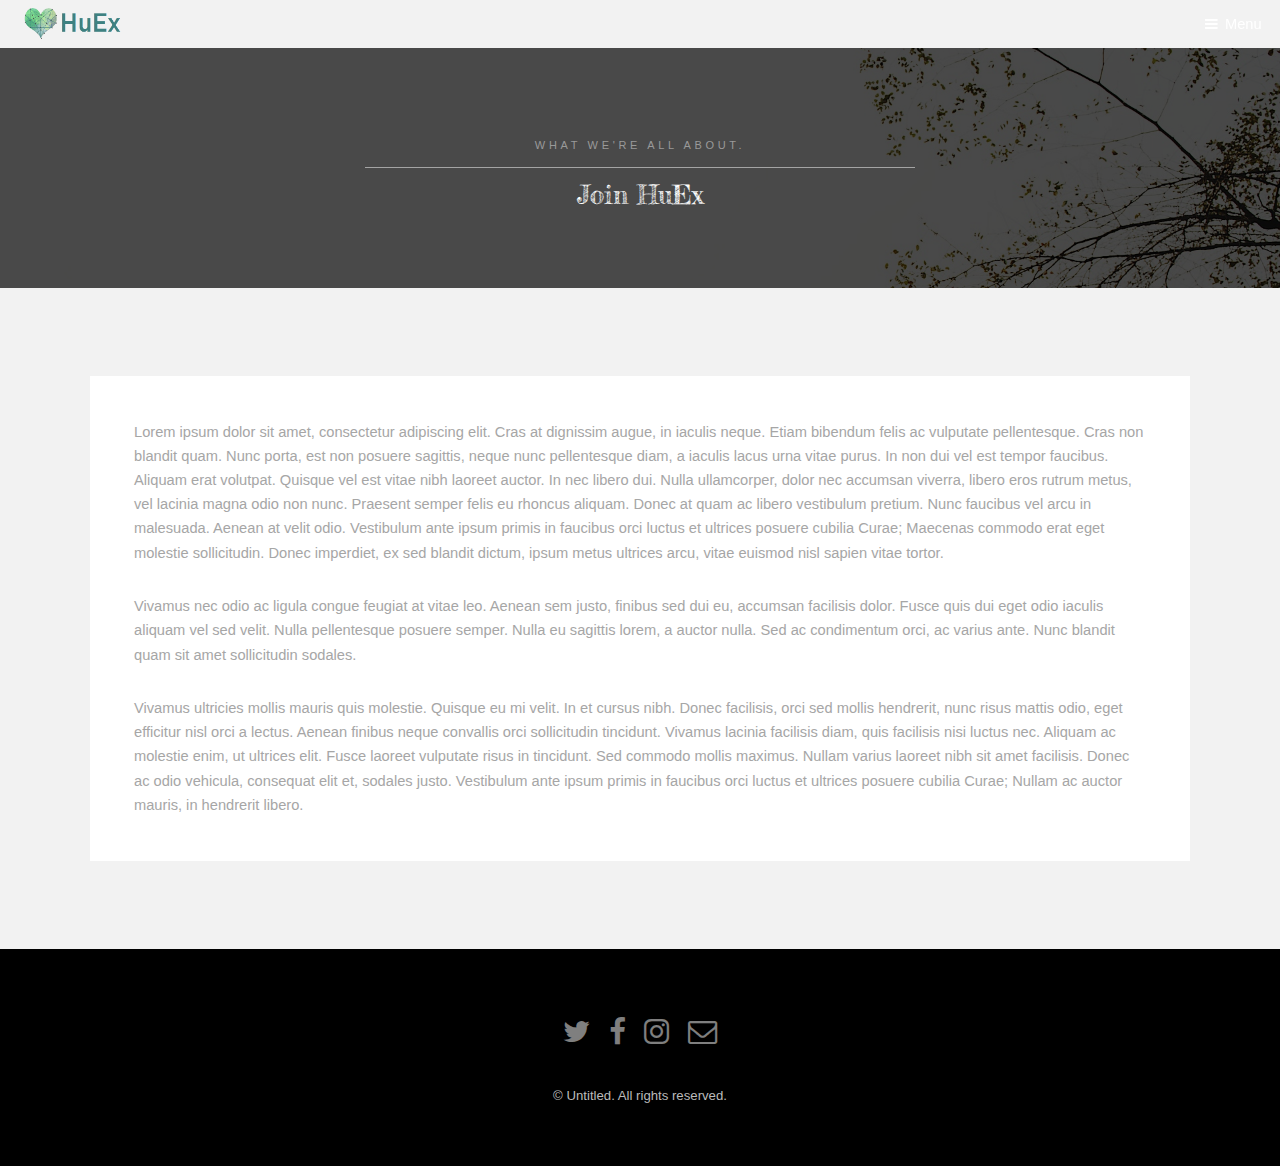
==== commit 6a945ace: "minor ui changes" ====
--- a/generic.html
+++ b/generic.html
@@ -32,8 +32,8 @@
 			<section id="One" class="wrapper style3">
 				<div class="inner">
 					<header class="align-center">
-						<p>Eleifend vitae urna</p>
-						<h2>Generic Page Template</h2>
+						<p>What we're all about.</p>
+						<h2>Join HuEx</h2>
 					</header>
 				</div>
 			</section>
@@ -43,10 +43,10 @@
 				<div class="inner">
 					<div class="box">
 						<div class="content">
-							<header class="align-center">
-								<p>maecenas sapien feugiat ex purus</p>
-								<h2>Lorem ipsum dolor</h2>
-							</header>
+							<!-- <header class="align-center">
+								<p>What we're all about</p>
+								<h2>Join HuEx</h2>
+							</header> -->
 							<p>Lorem ipsum dolor sit amet, consectetur adipiscing elit. Cras at dignissim augue, in iaculis neque. Etiam bibendum felis ac vulputate pellentesque. Cras non blandit quam. Nunc porta, est non posuere sagittis, neque nunc pellentesque diam, a iaculis lacus urna vitae purus. In non dui vel est tempor faucibus. Aliquam erat volutpat. Quisque vel est vitae nibh laoreet auctor. In nec libero dui. Nulla ullamcorper, dolor nec accumsan viverra, libero eros rutrum metus, vel lacinia magna odio non nunc. Praesent semper felis eu rhoncus aliquam. Donec at quam ac libero vestibulum pretium. Nunc faucibus vel arcu in malesuada. Aenean at velit odio. Vestibulum ante ipsum primis in faucibus orci luctus et ultrices posuere cubilia Curae; Maecenas commodo erat eget molestie sollicitudin. Donec imperdiet, ex sed blandit dictum, ipsum metus ultrices arcu, vitae euismod nisl sapien vitae tortor.</p>
 
 							<p>Vivamus nec odio ac ligula congue feugiat at vitae leo. Aenean sem justo, finibus sed dui eu, accumsan facilisis dolor. Fusce quis dui eget odio iaculis aliquam vel sed velit. Nulla pellentesque posuere semper. Nulla eu sagittis lorem, a auctor nulla. Sed ac condimentum orci, ac varius ante. Nunc blandit quam sit amet sollicitudin sodales.</p>
